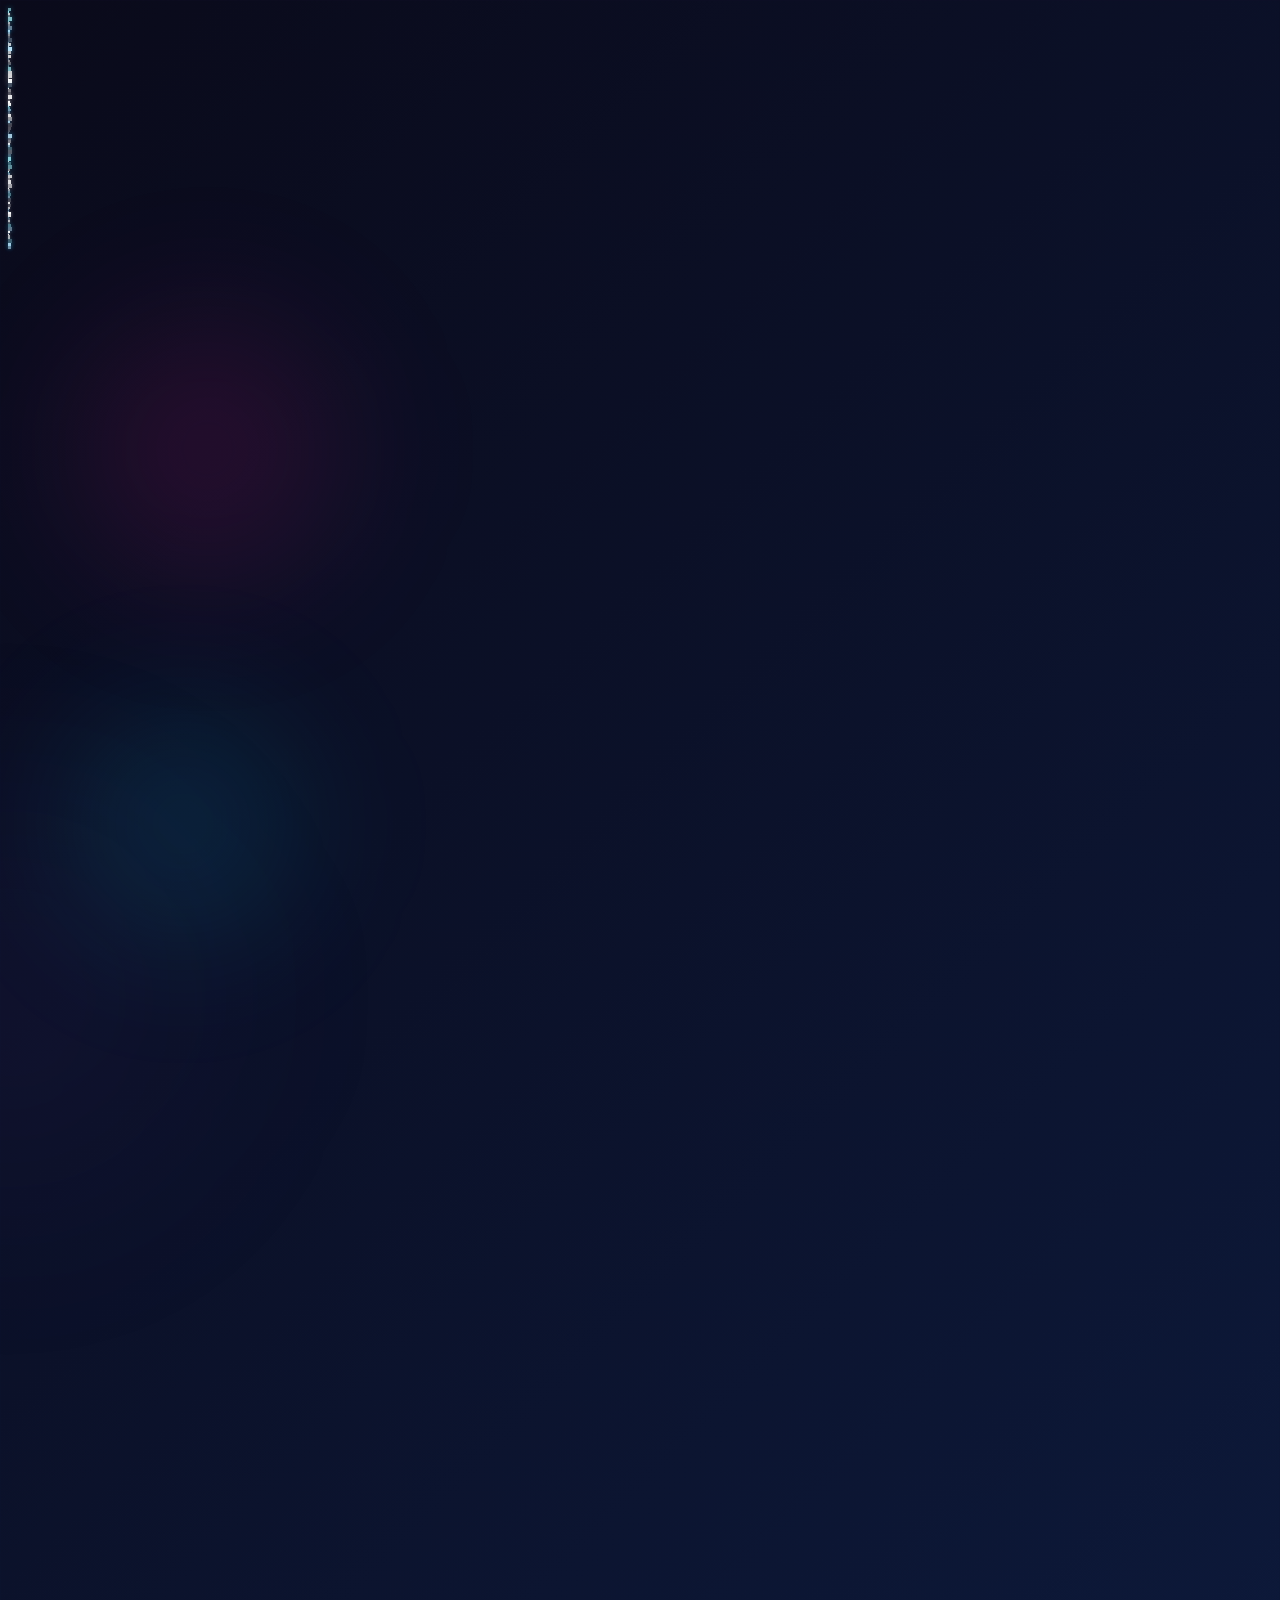
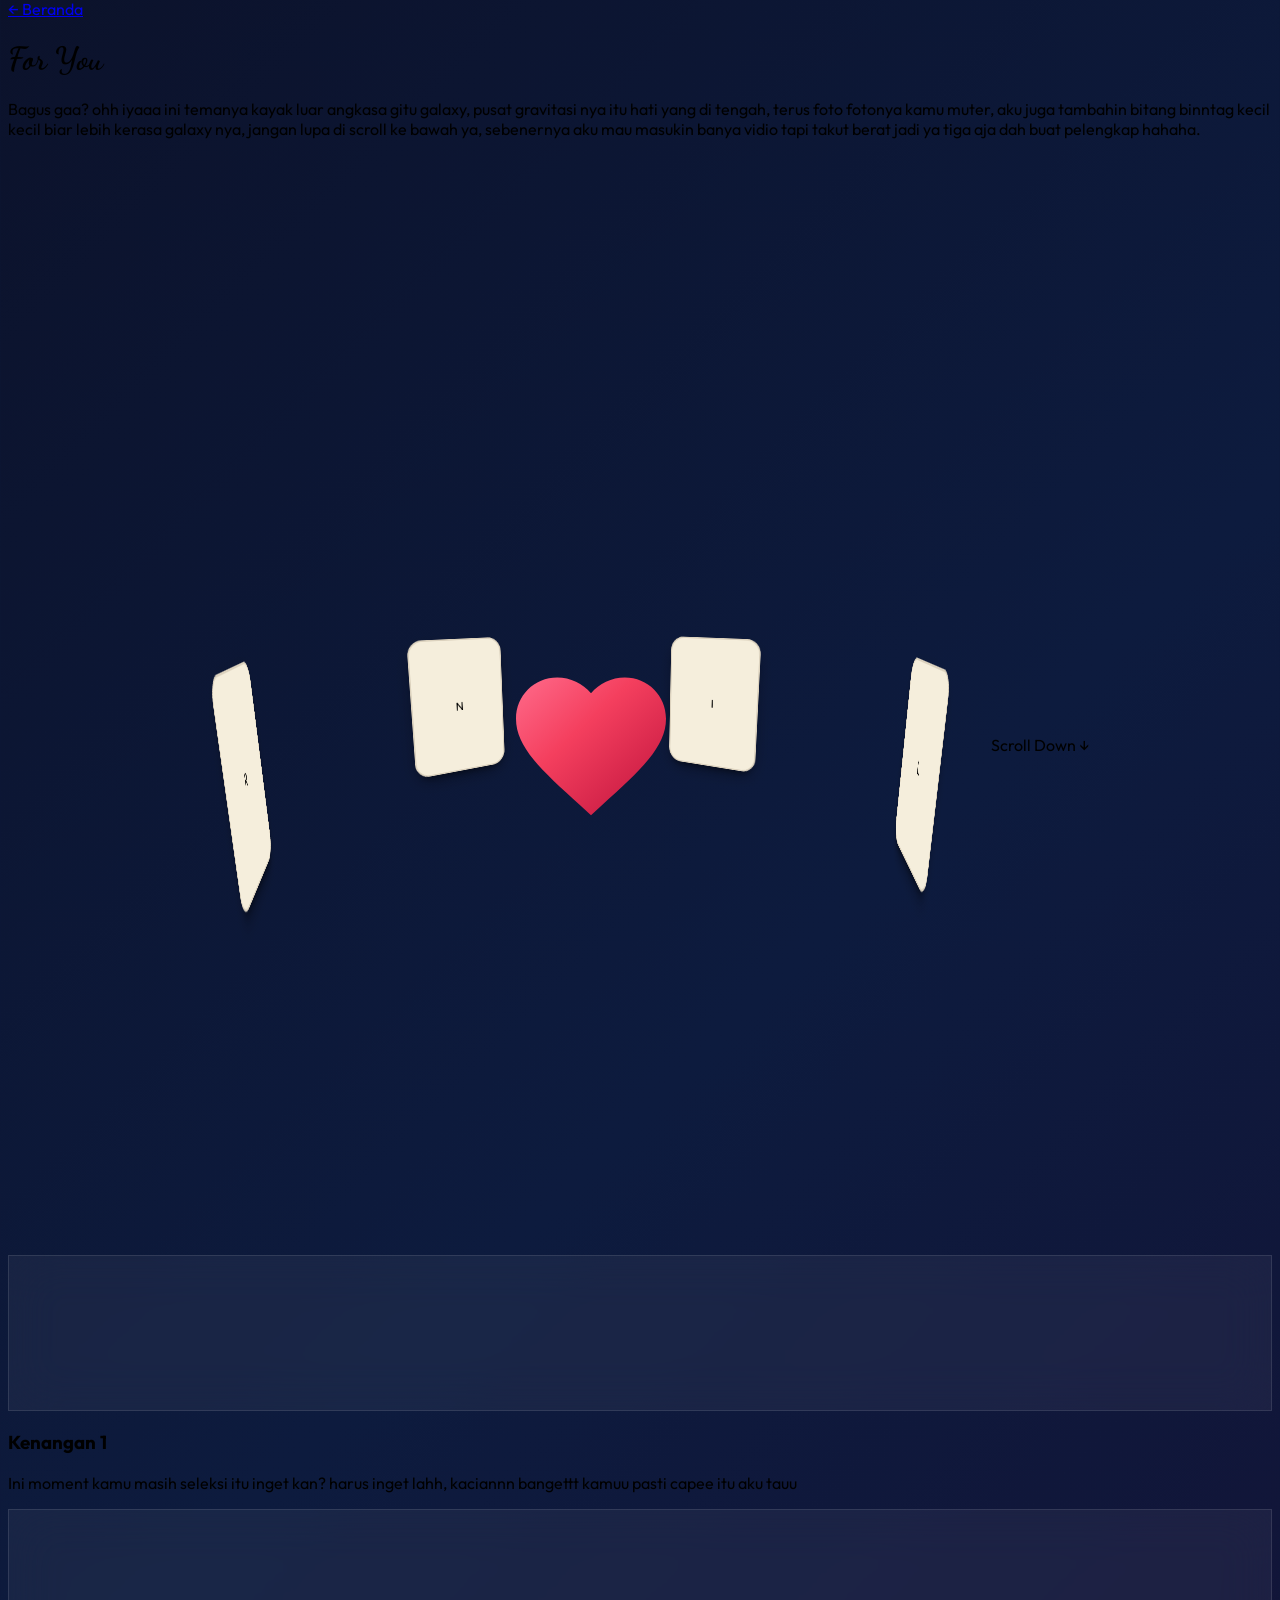
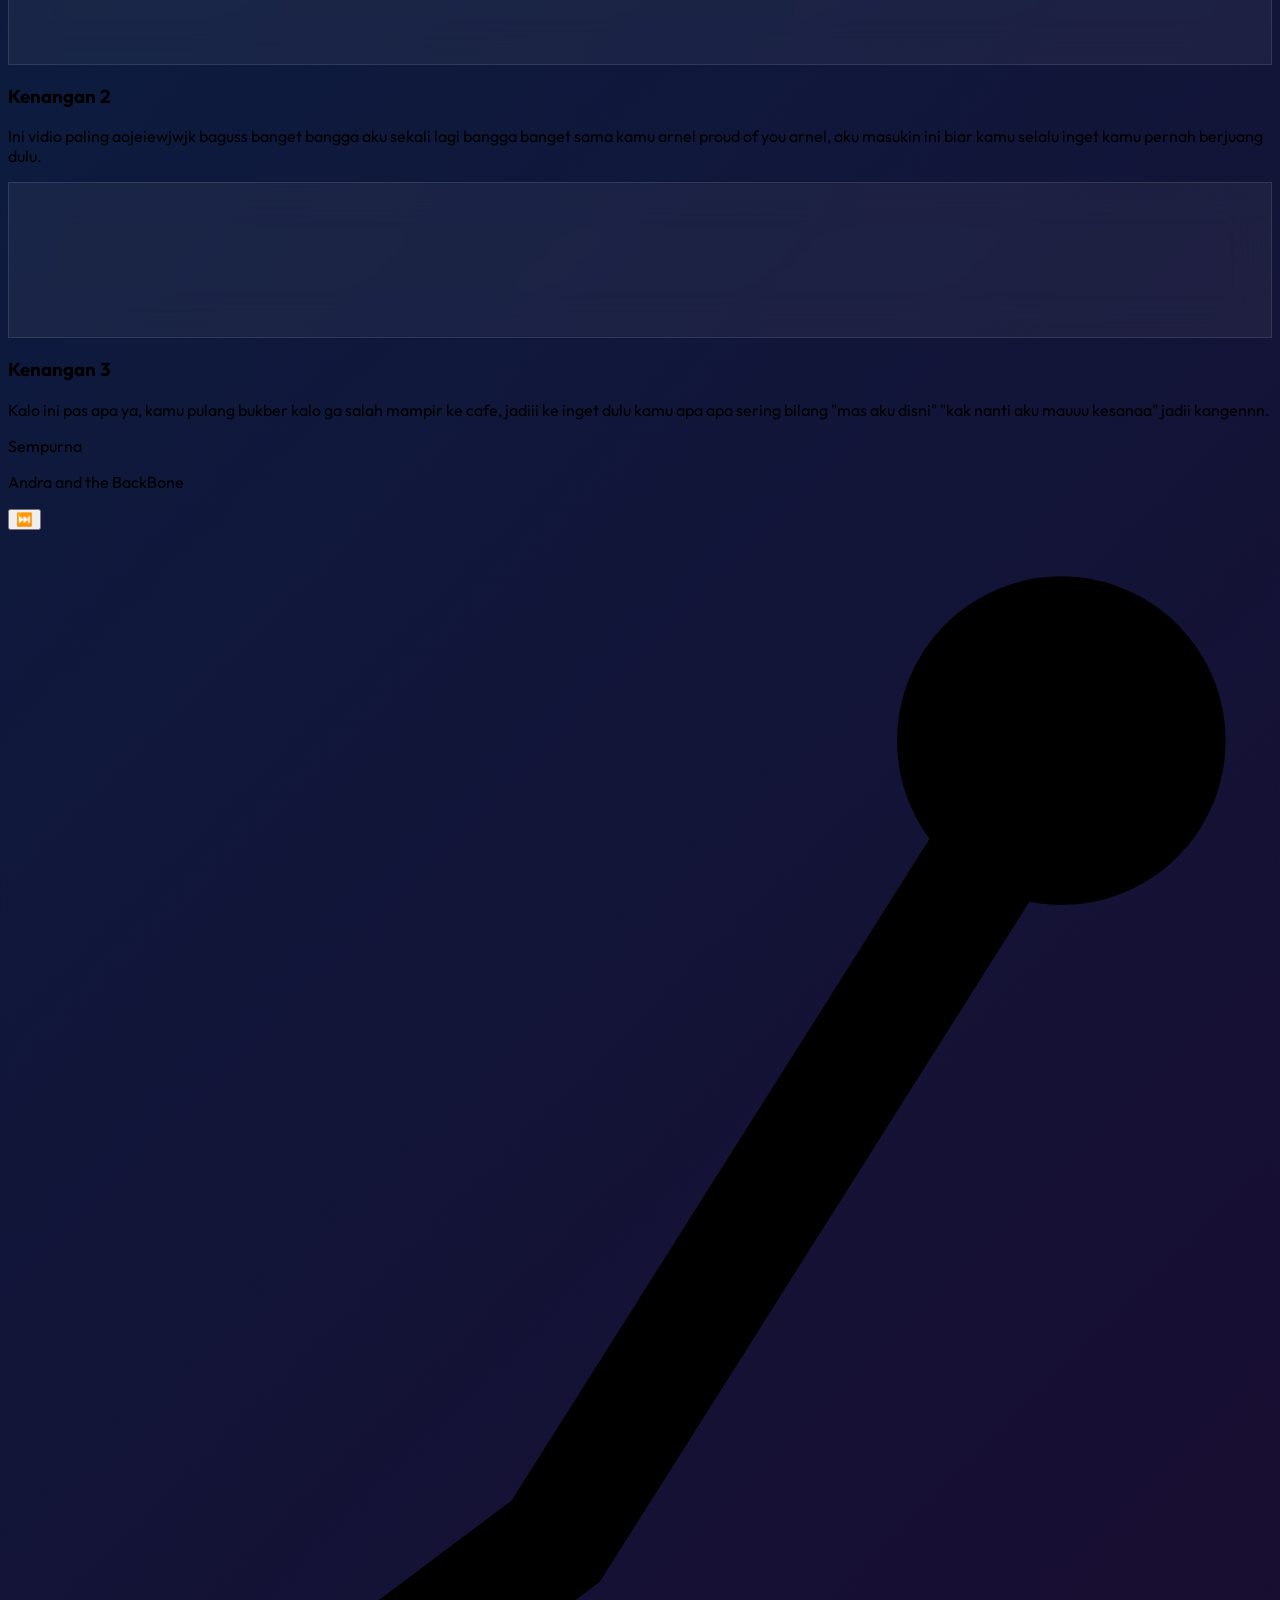
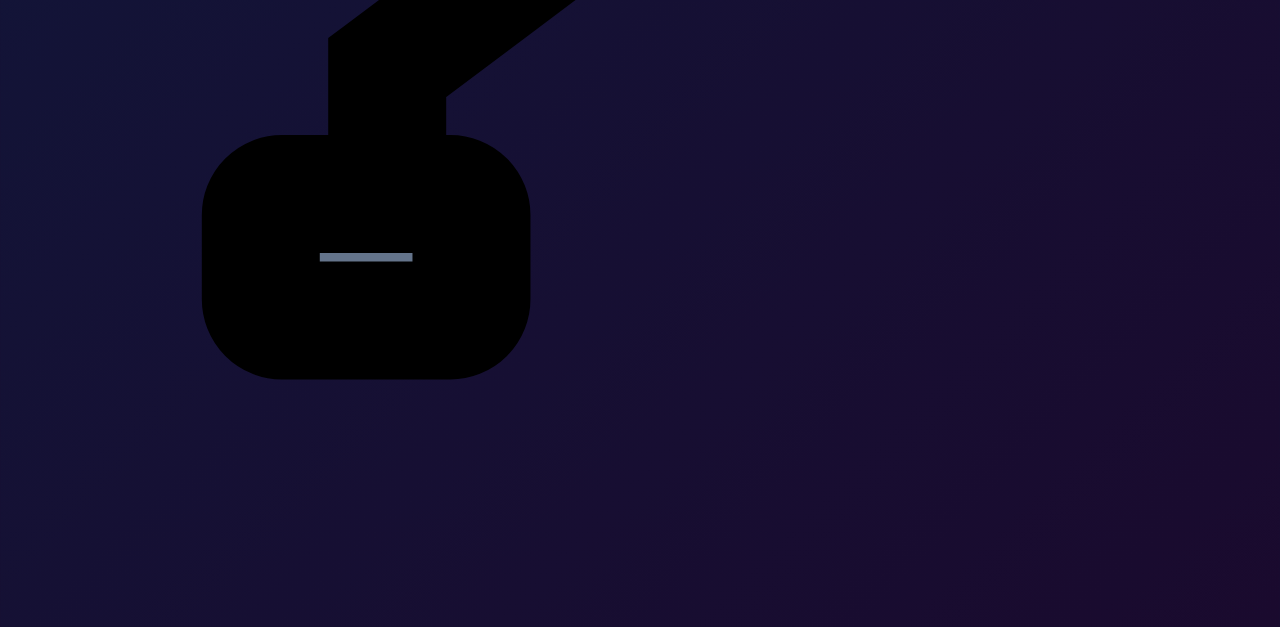
==== cerita.html @ 3dda1c99 "initial commit bersih untuk akun bisnis" ====
<!DOCTYPE html>
<html lang="id">
<head>
    <meta charset="UTF-8">
    <meta name="viewport" content="width=device-width, initial-scale=1.0, viewport-fit=cover">
    <title>Cerita Kita — Lovee</title>
    <!-- Tailwind via CDN -->
    <script src="https://cdn.tailwindcss.com"></script>
    <link rel="stylesheet" href="assets/css/style.css">
    <!-- Google Fonts -->
    <link rel="preconnect" href="https://fonts.googleapis.com">
    <link rel="preconnect" href="https://fonts.gstatic.com" crossorigin>
    <link href="https://fonts.googleapis.com/css2?family=Outfit:wght@300;600;900&family=Playfair+Display:ital,wght@0,900;1,700&family=Dancing+Script:wght@700&display=swap" rel="stylesheet">
    
    <style>
        * {
            outline: none !important;
            -webkit-tap-highlight-color: transparent !important;
        }

        body {
            font-family: 'Outfit', sans-serif;
            background: linear-gradient(135deg, #0a0a1a 0%, #0d1b3e 50%, #1a0a2e 100%);
            background-attachment: fixed;
            min-height: 100vh;
            overflow-x: hidden;
        }

        .scene {
            width: 100%;
            min-height: 100vh;
            display: flex;
            align-items: center;
            justify-content: center;
            perspective: 1200px;
            padding-top: 140px;
            padding-bottom: 60px;
        }

        .orbit-container {
            position: relative;
            width: 800px; /* Increased for larger orbit */
            height: 800px; /* Increased for larger orbit */
            transform-style: preserve-3d;
            display: flex;
            align-items: center;
            justify-content: center;
            perspective: 1200px;
        }

        /* Spinning 3D Orbit Ring */
        .orbit-ring {
            position: absolute;
            width: 100%;
            height: 100%;
            transform-style: preserve-3d;
            transform: rotateX(-12deg) rotateY(0deg);
        }

        /* Lightbox Styles */
        #lightbox {
            position: fixed;
            inset: 0;
            z-index: 100;
            background: rgba(2, 6, 23, 0.95);
            backdrop-filter: blur(10px);
            display: flex;
            align-items: center;
            justify-content: center;
            opacity: 0;
            pointer-events: none;
            transition: opacity 0.3s ease;
        }
        #lightbox.active {
            opacity: 1;
            pointer-events: auto;
        }
        #lightbox img {
            max-width: 90%;
            max-height: 90%;
            border-radius: 1rem;
            box-shadow: 0 25px 50px -12px rgba(0, 0, 0, 0.5);
            transform: scale(0.9);
            transition: transform 0.3s ease;
        }
        #lightbox.active img {
            transform: scale(1);
        }
        .close-btn {
            position: absolute;
            top: 1.5rem;
            right: 1.5rem;
            color: white;
            font-size: 2rem;
            cursor: pointer;
            z-index: 101;
            width: 40px;
            height: 40px;
            display: flex;
            align-items: center;
            justify-content: center;
            background: rgba(255,255,255,0.1);
            border-radius: 50%;
        }

        /* Individual orbiting items */
        .orbit-item {
            position: absolute;
            width: 130px;
            height: 180px;
            transform-style: preserve-3d;
            left: calc(50% - 65px);
            top: calc(50% - 90px);
        }

        /* 3D Double-Sided Card Container */
        .card-3d {
            width: 100%;
            height: 100%;
            position: relative;
            transform-style: preserve-3d;
        }

        /* Card Face Styles */
        .card-face {
            position: absolute;
            width: 100%;
            height: 100%;
            backface-visibility: hidden;
            border-radius: 1.25rem;
            display: flex;
            flex-direction: column;
            justify-content: space-between;
        }

        /* Sisi Depan: Polaroid Photo Frame (Faces Outward) */
        .card-front {
            background: #fbfbf9;
            border: 1px solid #e5e5df;
            padding: 0.5rem;
            padding-bottom: 1.25rem;
            box-shadow: 0 10px 25px -5px rgba(0,0,0,0.4), 0 8px 10px -6px rgba(0,0,0,0.4);
            transform: rotateY(0deg);
        }

        /* Sisi Belakang: Vintage Alphabet Block (Faces Inward) */
        .card-back {
            background: #f5eedc;
            border: 2px solid #dcd2be;
            box-shadow: 0 10px 25px -5px rgba(0,0,0,0.4), 0 8px 10px -6px rgba(0,0,0,0.4);
            transform: rotateY(180deg);
            display: flex;
            align-items: center;
            justify-content: center;
        }

        /* 3D Orbit Positions (Radius is 290px on desktop, 165px on mobile) */
        @media (min-width: 768px) {
            .item-1 { transform: rotateY(0deg) translateZ(300px); }
            .item-2 { transform: rotateY(288deg) translateZ(300px); }
            .item-3 { transform: rotateY(216deg) translateZ(300px); }
            .item-4 { transform: rotateY(144deg) translateZ(300px); }
            .item-5 { transform: rotateY(72deg) translateZ(300px); }
        }
        @media (max-width: 767px) {
            .orbit-container {
                width: 500px; /* Adjusted for mobile */
                height: 500px; /* Adjusted for mobile */
            }
            .orbit-item {
                width: 100px;
                height: 140px;
                left: calc(50% - 50px);
                top: calc(50% - 70px);
            }
            .item-1 { transform: rotateY(0deg) translateZ(275px); } /* Increased */
            .item-2 { transform: rotateY(288deg) translateZ(210px); } /* Increased */
            .item-3 { transform: rotateY(216deg) translateZ(210px); } /* Increased */
            .item-4 { transform: rotateY(144deg) translateZ(210px); } /* Increased */
            .item-5 { transform: rotateY(72deg) translateZ(210px); } /* Increased */
        }

        /* Keyframes spinParent removed in favor of JS rotation */

        /* Central Beating Heart with 3D shadow and scale pulse */
        .central-heart {
            position: absolute;
            z-index: 10;
            width: 180px;
            height: 180px;
            display: flex;
            align-items: center;
            justify-content: center;
            transform-style: preserve-3d;
            animation: pulse3D 2.2s ease-in-out infinite;
        }

        @media (max-width: 767px) {
            .central-heart {
                width: 120px;
                height: 120px;
            }
        }

        @keyframes pulse3D {
            0%, 100% { transform: scale(1) translateZ(10px); filter: drop-shadow(0 0 25px rgba(244,63,94,0.6)); -webkit-filter: drop-shadow(0 0 25px rgba(244,63,94,0.6)); }
            50% { transform: scale(1.1) translateZ(35px); filter: drop-shadow(0 0 45px rgba(244,63,94,0.9)); -webkit-filter: drop-shadow(0 0 45px rgba(244,63,94,0.9)); }
        }
    </style>
</head>
<body class="select-none overflow-x-hidden" style="background: linear-gradient(135deg, #0a0a1a 0%, #0d1b3e 50%, #1a0a2e 100%);">
    
    <!-- Stars Background Effect -->
    <div class="fixed inset-0 pointer-events-none opacity-50" id="stars-bg"></div>

    <!-- Galaxy Glowing Orbs -->
    <div class="fixed pointer-events-none" style="top:10%; left:5%; width:400px; height:400px; border-radius:50%; background: radial-gradient(circle, rgba(255,20,147,0.15), transparent 70%); filter:blur(60px);"></div>
    <div class="fixed pointer-events-none" style="bottom:15%; right:5%; width:350px; height:350px; border-radius:50%; background: radial-gradient(circle, rgba(0,210,255,0.15), transparent 70%); filter:blur(60px);"></div>
    <div class="fixed pointer-events-none" style="top:50%; left:50%; transform:translate(-50%,-50%); width:600px; height:600px; border-radius:50%; background: radial-gradient(circle, rgba(99,60,180,0.08), transparent 70%); filter:blur(80px);"></div>
    
    <!-- Navigation Back Link -->
    <div class="absolute top-4 left-4 md:top-8 md:left-8 z-30">
        <a href="index.html" class="inline-flex items-center gap-2 px-4 py-2 md:px-5 md:py-2.5 bg-white/5 hover:bg-white/10 border border-white/10 rounded-full text-[10px] md:text-xs font-bold tracking-wider text-white/60 hover:text-white transition-all hover:scale-105 active:scale-95">
            &larr; Beranda
        </a>
    </div>

    <!-- Glowing header titles from reference photo -->
    <div class="absolute top-20 md:top-16 left-0 right-0 text-center z-20 pointer-events-none flex flex-col items-center">
        <h1 class="text-5xl md:text-7xl font-bold text-[#f5ebd6] font-latin drop-shadow-md pb-2">
            For You
        </h1>
        <p class="text-xs md:text-sm text-white/50 mt-3 font-semibold max-w-lg leading-relaxed px-6">
            Bagus gaa? ohh iyaaa ini temanya kayak luar angkasa gitu galaxy, pusat gravitasi nya itu hati yang di tengah, terus foto fotonya kamu muter, aku juga tambahin bitang binntag kecil kecil biar lebih kerasa galaxy nya, jangan lupa di scroll ke bawah ya, sebenernya aku mau masukin banya vidio tapi takut berat jadi ya tiga aja dah buat pelengkap hahaha.
        </p>
    </div>

    <!-- Soft Ambient Lights behind the heart -->
    <div class="absolute top-1/2 left-1/2 -translate-x-1/2 -translate-y-1/2 w-[250px] h-[250px] md:w-[500px] md:h-[500px] bg-rose-500/20 md:bg-rose-500/10 rounded-full blur-[80px] md:blur-[120px] pointer-events-none"></div>

    <!-- 3D Scene Viewport -->
    <div class="scene relative">
        <div class="orbit-container">
            
            <!-- Central Beating 3D Heart -->
            <div class="central-heart relative">
                <!-- Reliable Glow Element for Mobile -->
                <div class="absolute inset-0 bg-rose-500 rounded-full blur-[30px] md:blur-[40px] opacity-50 md:opacity-30"></div>
                
                <!-- Glossy pinkish-red 3D heart SVG -->
                <svg class="w-full h-full text-rose-500 relative z-10" viewBox="0 0 24 24" fill="currentColor">
                    <defs>
                        <linearGradient id="heartGrad" x1="0%" y1="0%" x2="100%" y2="100%">
                            <stop offset="0%" stop-color="#ff6b8b" />
                            <stop offset="40%" stop-color="#f43f5e" />
                            <stop offset="100%" stop-color="#be123c" />
                        </linearGradient>
                    </defs>
                    <path d="M12 21.35l-1.45-1.32C5.4 15.36 2 12.28 2 8.5 2 5.42 4.42 3 7.5 3c1.74 0 3.41.81 4.5 2.09C13.09 3.81 14.76 3 16.5 3 19.58 3 22 5.42 22 8.5c0 3.78-3.4 6.86-8.55 11.54L12 21.35z" fill="url(#heartGrad)" />
                </svg>
            </div>

            <!-- Tilted 3D Orbiting Ring -->
            <div class="orbit-ring">
                
                <!-- Item 1: Letter A (Back) / Polaroid 1 (Front) -->
                <div class="orbit-item item-1">
                    <div class="card-3d">
                        <!-- Front Face: Polaroid Photo Placeholder -->
                        <div class="card-face card-front">
                            <div class="w-full aspect-square bg-[#0d1527] rounded-lg flex flex-col items-center justify-center relative overflow-hidden">
                                <img src="assets/images/arnil3.png" alt="Arnil 3" class="w-full h-full object-cover rounded" />
                            </div>
                            <span class="text-[9px] text-center font-bold text-gray-400 font-serif italic mt-1.5 block">Our Story 🌸</span>
                        </div>
                        <!-- Back Face: Vintage Block "A" -->
                        <div class="card-face card-back">
                            <span class="text-4xl md:text-5xl font-black text-[#56493b] font-serif tracking-tighter">A</span>
                        </div>
                    </div>
                </div>

                <!-- Item 2: Letter R (Back) / Polaroid 2 (Front) -->
                <div class="orbit-item item-2">
                    <div class="card-3d">
                        <!-- Front Face: Polaroid Photo Placeholder -->
                        <div class="card-face card-front">
                            <div class="w-full aspect-square bg-[#0d1527] rounded-lg flex flex-col items-center justify-center relative overflow-hidden">
                                <img src="assets/images/arnil4.png" alt="Arnil 4" class="w-full h-full object-cover rounded" />
                            </div>
                            <span class="text-[9px] text-center font-bold text-gray-400 font-serif italic mt-1.5 block">Together ✨</span>
                        </div>
                        <!-- Back Face: Vintage Block "R" -->
                        <div class="card-face card-back">
                            <span class="text-4xl md:text-5xl font-black text-[#56493b] font-serif tracking-tighter">R</span>
                        </div>
                    </div>
                </div>

                <!-- Item 3: Letter N (Back) / Polaroid 3 (Front) -->
                <div class="orbit-item item-3">
                    <div class="card-3d">
                        <!-- Front Face: Polaroid Photo Placeholder -->
                        <div class="card-face card-front">
                            <div class="w-full aspect-square bg-[#0d1527] rounded-lg flex flex-col items-center justify-center relative overflow-hidden">
                                <img src="assets/images/arnil5.png" alt="Arnil 5" class="w-full h-full object-cover rounded" />
                            </div>
                            <span class="text-[9px] text-center font-bold text-gray-400 font-serif italic mt-1.5 block">Deep Love 💖</span>
                        </div>
                        <!-- Back Face: Vintage Block "N" -->
                        <div class="card-face card-back">
                            <span class="text-4xl md:text-5xl font-black text-[#56493b] font-serif tracking-tighter">N</span>
                        </div>
                    </div>
                </div>

                <!-- Item 4: Letter I (Back) / Polaroid 4 (Front) -->
                <div class="orbit-item item-4">
                    <div class="card-3d">
                        <!-- Front Face: Polaroid Photo Placeholder -->
                        <div class="card-face card-front">
                            <div class="w-full aspect-square bg-[#0d1527] rounded-lg flex flex-col items-center justify-center relative overflow-hidden">
                                <img src="assets/images/arnil6.png" alt="Arnil 6" class="w-full h-full object-cover rounded" />
                            </div>
                            <span class="text-[9px] text-center font-bold text-gray-400 font-serif italic mt-1.5 block">Forever 🌟</span>
                        </div>
                        <!-- Back Face: Vintage Block "I" -->
                        <div class="card-face card-back">
                            <span class="text-4xl md:text-5xl font-black text-[#56493b] font-serif tracking-tighter">I</span>
                        </div>
                    </div>
                </div>

                <!-- Item 5: Letter L (Back) / Polaroid 5 (Front) -->
                <div class="orbit-item item-5">
                    <div class="card-3d">
                        <!-- Front Face: Polaroid Photo Placeholder -->
                        <div class="card-face card-front">
                            <div class="w-full aspect-square bg-[#0d1527] rounded-lg flex flex-col items-center justify-center relative overflow-hidden">
                                <img src="assets/images/arnil7.png" alt="Arnil 7" class="w-full h-full object-cover rounded" />
                            </div>
                            <span class="text-[9px] text-center font-bold text-gray-400 font-serif italic mt-1.5 block">Always 🍃</span>
                        </div>
                        <!-- Back Face: Vintage Block "L" -->
                        <div class="card-face card-back">
                            <span class="text-4xl md:text-5xl font-black text-[#56493b] font-serif tracking-tighter">L</span>
                        </div>
                    </div>
                </div>


        </div> <!-- End of .orbit-ring -->
        </div> <!-- End of .orbit-container -->
        
        <!-- Scroll Indicator -->
        <div class="absolute bottom-10 left-1/2 -translate-x-1/2 animate-bounce opacity-30 text-xs uppercase tracking-widest text-white z-20 pointer-events-none">
            Scroll Down &darr;
        </div>
    </div> <!-- End of .scene relative -->

    <!-- New Section with 3 Boxes -->
    <section class="relative min-h-screen py-24 flex flex-col items-center justify-center px-6 md:px-8 z-10">
        <div class="max-w-6xl w-full grid grid-cols-1 md:grid-cols-3 gap-12 md:gap-8">
            
            <!-- Box 1 -->
            <div class="flex flex-col items-center text-center w-full">
                <!-- Video Container -->
                <div class="w-full aspect-[3/4] rounded-[2rem] overflow-hidden glass-card mb-6 relative shadow-lg transition-shadow duration-500 hover:shadow-rose-500/20">
                    <iframe class="absolute inset-0 w-full h-full object-cover" src="https://drive.google.com/file/d/1jZQT0AYdh7lU9ozgu_aKDdGigRUgI7Mz/preview" style="border: none;" allow="autoplay"></iframe>
                </div>
                <!-- Text Outside Below -->
                <h3 class="text-2xl font-bold text-white mb-2">Kenangan 1</h3>
                <p class="text-gray-400 text-sm leading-relaxed px-4">Ini moment kamu masih seleksi itu inget kan? harus inget lahh, kaciannn bangettt kamuu pasti capee itu aku tauu </p>
            </div>

            <!-- Box 2 -->
            <div class="flex flex-col items-center text-center w-full">
                <!-- Video Container -->
                <div class="w-full aspect-[3/4] rounded-[2rem] overflow-hidden glass-card mb-6 relative shadow-lg transition-shadow duration-500 hover:shadow-rose-500/20">
                    <iframe class="absolute inset-0 w-full h-full object-cover" src="https://drive.google.com/file/d/1fPeRGubTGviwebpLtwIb-qA5_OhUwRCU/preview" style="border: none;" allow="autoplay"></iframe>
                </div>
                <!-- Text Outside Below -->
                <h3 class="text-2xl font-bold text-white mb-2">Kenangan 2</h3>
                <p class="text-gray-400 text-sm leading-relaxed px-4">Ini vidio paling aojeiewjwjk baguss banget bangga aku sekali lagi bangga banget sama kamu arnel proud of you arnel, aku masukin ini biar kamu selalu inget kamu pernah berjuang dulu.</p>
            </div>

            <!-- Box 3 -->
            <div class="flex flex-col items-center text-center w-full">
                <!-- Video Container -->
                <div class="w-full aspect-[3/4] rounded-[2rem] overflow-hidden glass-card mb-6 relative shadow-lg transition-shadow duration-500 hover:shadow-rose-500/20">
                    <iframe class="absolute inset-0 w-full h-full object-cover" src="https://drive.google.com/file/d/1DhzeoVdkC3Hdoj3p6n5ZUlRYSu2v1CRk/preview" style="border: none;" allow="autoplay"></iframe>
                </div>
                <!-- Text Outside Below -->
                <h3 class="text-2xl font-bold text-white mb-2">Kenangan 3</h3>
                <p class="text-gray-400 text-sm leading-relaxed px-4">Kalo ini pas apa ya, kamu pulang bukber kalo ga salah mampir ke cafe, jadiii ke inget dulu kamu apa apa sering bilang "mas aku disni" "kak nanti aku mauuu kesanaa" jadii kangennn.</p>
            </div>

        </div>
    </section>

    <!-- Lightbox Modal -->
    <div id="lightbox" onclick="closeLightbox(event)">
        <div class="close-btn" onclick="closeLightbox(event)">&times;</div>
        <img id="lightbox-img" src="" alt="Detail Foto" onclick="event.stopPropagation()">
    </div>

    <!-- Star Initialization & Interactions script -->
    <script>
        // Lightbox Functions
        function openLightbox(src) {
            const lightbox = document.getElementById('lightbox');
            const img = document.getElementById('lightbox-img');
            img.src = src;
            lightbox.classList.add('active');
        }

        function closeLightbox(e) {
            if(e) e.stopPropagation();
            document.getElementById('lightbox').classList.remove('active');
        }

        // 3D Rotation Interaction (Scroll & Swipe)
        let currentAngle = 0;
        let baseSpeed = 0.1; // Kecepatan otomatis
        let velocity = 0;    // Tambahan kecepatan dari scroll/swipe
        const orbitRing = document.querySelector('.orbit-ring');

        function animateOrbit() {
            // Putar otomatis + velocity dari user
            currentAngle += baseSpeed + velocity;
            
            // Terapkan ke elemen
            if(orbitRing) {
                orbitRing.style.transform = `rotateX(-12deg) rotateY(${currentAngle}deg)`;
            }
            
            // Perlambat velocity (friction) agar kembali ke kecepatan normal
            velocity *= 0.92;
            
            requestAnimationFrame(animateOrbit);
        }
        
        // Memulai animasi frame
        animateOrbit();

        // Deteksi Scroll Mouse
        window.addEventListener('wheel', (e) => {
            // Hanya mendeteksi scroll ke kiri/kanan (contoh: pakai touchpad)
            if (Math.abs(e.deltaX) > 0) {
                velocity -= e.deltaX * 0.05;
            }
        });

        // Deteksi Swipe (Touch) di HP
        let touchStartX = 0;
        let touchStartY = 0;
        let touchLastX = 0;
        let isHorizontalSwipe = false;

        window.addEventListener('touchstart', (e) => {
            touchStartX = e.touches[0].clientX;
            touchStartY = e.touches[0].clientY;
            touchLastX = touchStartX;
            isHorizontalSwipe = false;
        }, {passive: true});

        window.addEventListener('touchmove', (e) => {
            const currentX = e.touches[0].clientX;
            const currentY = e.touches[0].clientY;
            const deltaX = currentX - touchLastX;
            const totalDeltaX = Math.abs(currentX - touchStartX);
            const totalDeltaY = Math.abs(currentY - touchStartY);
            
            // Jika geseran lebih dominan atas/bawah (vertikal), biarkan halaman ter-scroll dan jangan putar objek 3D
            if (totalDeltaY > totalDeltaX && !isHorizontalSwipe) {
                return;
            }
            
            isHorizontalSwipe = true;
            // Geser ke kanan (deltaX positif) memutar
            velocity += deltaX * 0.15;
            
            touchLastX = currentX;
        }, {passive: true});

        document.addEventListener('DOMContentLoaded', () => {
            // Setup Lightbox Event Listeners on cards
            const cards = document.querySelectorAll('.card-front');
            cards.forEach(card => {
                card.style.cursor = 'pointer';
                card.addEventListener('click', () => {
                    const img = card.querySelector('img');
                    if (img) openLightbox(img.src);
                });
            });

            const starsBg = document.getElementById('stars-bg');
            if (starsBg) {
                const starCount = window.innerWidth < 768 ? 70 : 100;
                const fragment = document.createDocumentFragment();
                for (let i = 0; i < starCount; i++) {
                    const star = document.createElement('div');
                    const isTwinkle = Math.random() > 0.6;
                    const colorRand = Math.random();
                    let color = '#ffffff';
                    let shadowColor = 'rgba(255, 255, 255, 0.5)';
                    if (colorRand > 0.85) {
                        color = '#bae6fd';
                        shadowColor = 'rgba(56, 189, 248, 0.8)';
                    } else if (colorRand > 0.7) {
                        color = '#a5f3fc';
                        shadowColor = 'rgba(34, 211, 238, 0.8)';
                    }
                    star.className = `absolute rounded-full star-dot${isTwinkle ? ' animate-twinkle' : ''}`;
                    const size = Math.random() * 3.2 + 0.8;
                    star.style.backgroundColor = color;
                    star.style.width = size + 'px';
                    star.style.height = size + 'px';
                    star.style.left = Math.random() * 100 + '%';
                    star.style.top = Math.random() * 100 + '%';
                    star.style.opacity = String(Math.random() * 0.8 + 0.2);
                    star.style.animationDelay = Math.random() * 5 + 's';
                    if (window.innerWidth >= 768) {
                        star.style.boxShadow = `0 0 ${size * 1.5}px ${shadowColor}`;
                    }
                    fragment.appendChild(star);
                }
                starsBg.appendChild(fragment);
            }
        });
    </script>
    <!-- Global Music Player -->
    <script src="assets/js/music-global.js" defer></script>
</body>
</html>
---- assets/css/style.css ----
/* Main Styles & Animations */
body { font-family: 'Inter', sans-serif; }

.font-latin {
    font-family: 'Dancing Script', cursive;
}

/* Glass cards: blur on desktop only (lighter on mobile GPU) */
.glass-card {
    background: rgba(255, 255, 255, 0.07);
    border: 1px solid rgba(255, 255, 255, 0.1);
}
@media (min-width: 768px) {
    .glass-card {
        background: rgba(255, 255, 255, 0.05);
        -webkit-backdrop-filter: blur(24px);
        backdrop-filter: blur(24px);
    }
}

/* Lazy sections: hint browser to defer paint below the fold (does not hide images) */
.lazy-section {
    content-visibility: auto;
    contain-intrinsic-size: auto 100vh;
}

/* Pause infinite animations when section is off-screen */
.animations-paused .animate-heartbeat,
.animations-paused .animate-swing,
.animations-paused .animate-twinkle,
.animations-paused .glow-frame,
.animations-paused .animate-pulse,
.animations-paused .animate-bounce {
    animation-play-state: paused !important;
}

@media (prefers-reduced-motion: reduce) {
    .animate-heartbeat,
    .animate-swing,
    .animate-twinkle,
    .animate-float,
    .glow-frame,
    .animate-bounce,
    .animate-pulse {
        animation: none !important;
    }
    #stars-bg {
        opacity: 0.15 !important;
    }
}

@keyframes float {
    0% { transform: translateY(0) rotate(0deg); opacity: 0.8; }
    50% { transform: translateY(-20px) rotate(10deg); opacity: 1; }
    100% { transform: translateY(0) rotate(0deg); opacity: 0.8; }
}

@keyframes heartbeat {
    0% { transform: scale(1); }
    15% { transform: scale(1.1); }
    30% { transform: scale(1); }
    45% { transform: scale(1.15); }
    60% { transform: scale(1); }
}

@keyframes gradient {
    0% { background-position: 0% 50%; }
    50% { background-position: 100% 50%; }
    100% { background-position: 0% 50%; }
}

@keyframes fadeIn {
    from { opacity: 0; transform: translateY(30px); }
    to { opacity: 1; transform: translateY(0); }
}

@keyframes twinkle {
    0%, 100% { 
        opacity: 0.4; 
        transform: scale(1); 
        box-shadow: 0 0 2px rgba(255, 255, 255, 0.5);
    }
    50% { 
        opacity: 1; 
        transform: scale(1.4); 
        box-shadow: 0 0 8px rgba(255, 255, 255, 1), 
                    0 0 16px rgba(56, 189, 248, 0.8), 
                    0 0 24px rgba(56, 189, 248, 0.4);
    }
}

.animate-float { animation: float 6s ease-in-out infinite; }
.animate-heartbeat { animation: heartbeat 1.5s ease-in-out infinite; }
.animate-gradient { animation: gradient 3s ease infinite; }

@-webkit-keyframes softPulse {
    0%, 100% { -webkit-transform: scale(1) translateZ(0); transform: scale(1) translateZ(0); }
    50% { -webkit-transform: scale(1.03) translateZ(0); transform: scale(1.03) translateZ(0); }
}
@keyframes softPulse {
    0%, 100% { -webkit-transform: scale(1) translateZ(0); transform: scale(1) translateZ(0); }
    50% { -webkit-transform: scale(1.03) translateZ(0); transform: scale(1.03) translateZ(0); }
}
.animate-soft-pulse { 
    -webkit-animation: softPulse 4s ease-in-out infinite;
    animation: softPulse 4s ease-in-out infinite; 
    will-change: transform;
    -webkit-backface-visibility: hidden;
    backface-visibility: hidden;
}

/* Only animate when parent has start-animations class */
.start-animations .animate-fade-in { 
    animation: fadeIn 1.5s cubic-bezier(0.16, 1, 0.3, 1) forwards; 
}

.animate-fade-in { opacity: 0; }
.animate-twinkle { animation: twinkle 3s ease-in-out infinite; }
.delay-1 { animation-delay: 0.2s; }
.delay-2 { animation-delay: 0.6s; }
.delay-3 { animation-delay: 1s; }
.delay-4 { animation-delay: 1.4s; }

/* Secret Page Specifics */
.secret-body { font-family: 'Outfit', sans-serif; }
@keyframes fadeInSecret {
    from { opacity: 0; transform: translateY(20px); }
    to { opacity: 1; transform: translateY(0); }
}
.animate-fade-in-secret { animation: fadeInSecret 1.5s ease-out forwards; }

/* Custom Swing Animation for Memory Photo */
@keyframes swing {
    0% { transform: rotate(-3deg); }
    50% { transform: rotate(3deg); }
    100% { transform: rotate(-3deg); }
}

.animate-swing {
    animation: swing 5s ease-in-out infinite;
    transform-origin: top center;
}

/* Premium Glowing Border Frame */
@keyframes borderGlow {
    0%, 100% {
        box-shadow: 0 0 15px rgba(236, 72, 153, 0.4),
                    0 0 5px rgba(236, 72, 153, 0.2),
                    inset 0 0 10px rgba(236, 72, 153, 0.2);
        border-color: rgba(236, 72, 153, 0.4);
    }
    50% {
        box-shadow: 0 0 25px rgba(236, 72, 153, 0.8),
                    0 0 15px rgba(168, 85, 247, 0.6),
                    inset 0 0 15px rgba(236, 72, 153, 0.4);
        border-color: rgba(236, 72, 153, 0.8);
    }
}

.glow-frame {
    border: 3px solid rgba(236, 72, 153, 0.4);
    animation: borderGlow 4s ease-in-out infinite;
    transition: all 0.5s ease-in-out;
}

.group:hover .glow-frame,
.group:active .glow-frame,
.glow-frame:hover {
    border-color: rgba(236, 72, 153, 1);
    box-shadow: 0 0 35px rgba(236, 72, 153, 1),
                0 0 20px rgba(168, 85, 247, 0.8),
                inset 0 0 20px rgba(236, 72, 153, 0.5);
}

/* Glowing Flow Dash Connector Animation */
@keyframes flowDash {
    to {
        stroke-dashoffset: -20;
    }
}

.animate-flow-dash {
    stroke-dasharray: 6 4;
    animation: flowDash 1.5s linear infinite;
}

/* Floating Vinyl Music Player Styles */
.spinning-vinyl {
    animation: spinVinyl 6s linear infinite;
}
@keyframes spinVinyl {
    from { transform: rotate(0deg); }
    to { transform: rotate(360deg); }
}

#floating-stylus.playing {
    transform: rotate(0deg) !important;
}

#floating-music-widget:hover #music-info-panel,
#floating-music-widget:focus-within #music-info-panel {
    transform: translateX(0);
    opacity: 1;
    pointer-events: auto;
}

/* Mood Letters Capsule Styles */
.envelope-card {
    transition: transform 0.4s cubic-bezier(0.175, 0.885, 0.32, 1.275), box-shadow 0.4s;
    box-shadow: 0 4px 15px rgba(0, 0, 0, 0.05);
}
.envelope-card:hover {
    transform: translateY(-6px) scale(1.02);
    box-shadow: 0 12px 25px rgba(49, 130, 206, 0.15);
}

/* Mood Letters Modals */
.mood-modal {
    position: fixed;
    inset: 0;
    z-index: 150;
    display: flex;
    align-items: center;
    justify-content: center;
    opacity: 0;
    pointer-events: none;
    transition: opacity 0.4s ease;
}
.mood-modal.active {
    opacity: 1;
    pointer-events: auto;
}
.mood-modal-backdrop {
    position: absolute;
    inset: 0;
    background: rgba(10, 10, 26, 0.7);
    backdrop-filter: blur(12px);
    -webkit-backdrop-filter: blur(12px);
}
.mood-modal-content {
    position: relative;
    z-index: 10;
    width: 90%;
    max-width: 460px;
    background-color: #f5f0e8;
    background-image: url('data:image/svg+xml,%3Csvg xmlns=%22http://www.w3.org/2000/svg%22 width=%22400%22 height=%22400%22%3E%3Cfilter id=%22paper%22%3E%3CfeTurbulence type=%22fractalNoise%22 baseFrequency=%220.9%22 numOctaves=%224%22 stitchTiles=%22stitch%22/%3E%3CfeColorMatrix type=%22saturate%22 values=%220%22/%3E%3C/filter%3E%3Crect width=%22400%22 height=%22400%22 filter=%22url(%23paper)%22 opacity=%220.08%22/%3E%3C/svg%3E');
    background-blend-mode: multiply;
    border: 1.5px solid #eedcb5;
    border-radius: 2.5rem;
    box-shadow: 0 25px 50px -12px rgba(0, 0, 0, 0.4);
    transform: scale(0.9);
    transition: transform 0.4s cubic-bezier(0.34, 1.56, 0.64, 1);
    padding: 2.5rem;
    color: #2d2013;
}
.mood-modal.active .mood-modal-content {
    transform: scale(1);
}
.mood-paper-lines {
    position: absolute;
    top: 0;
    bottom: 0;
    left: 10%;
    width: 1px;
    background: rgba(180, 160, 130, 0.2);
}
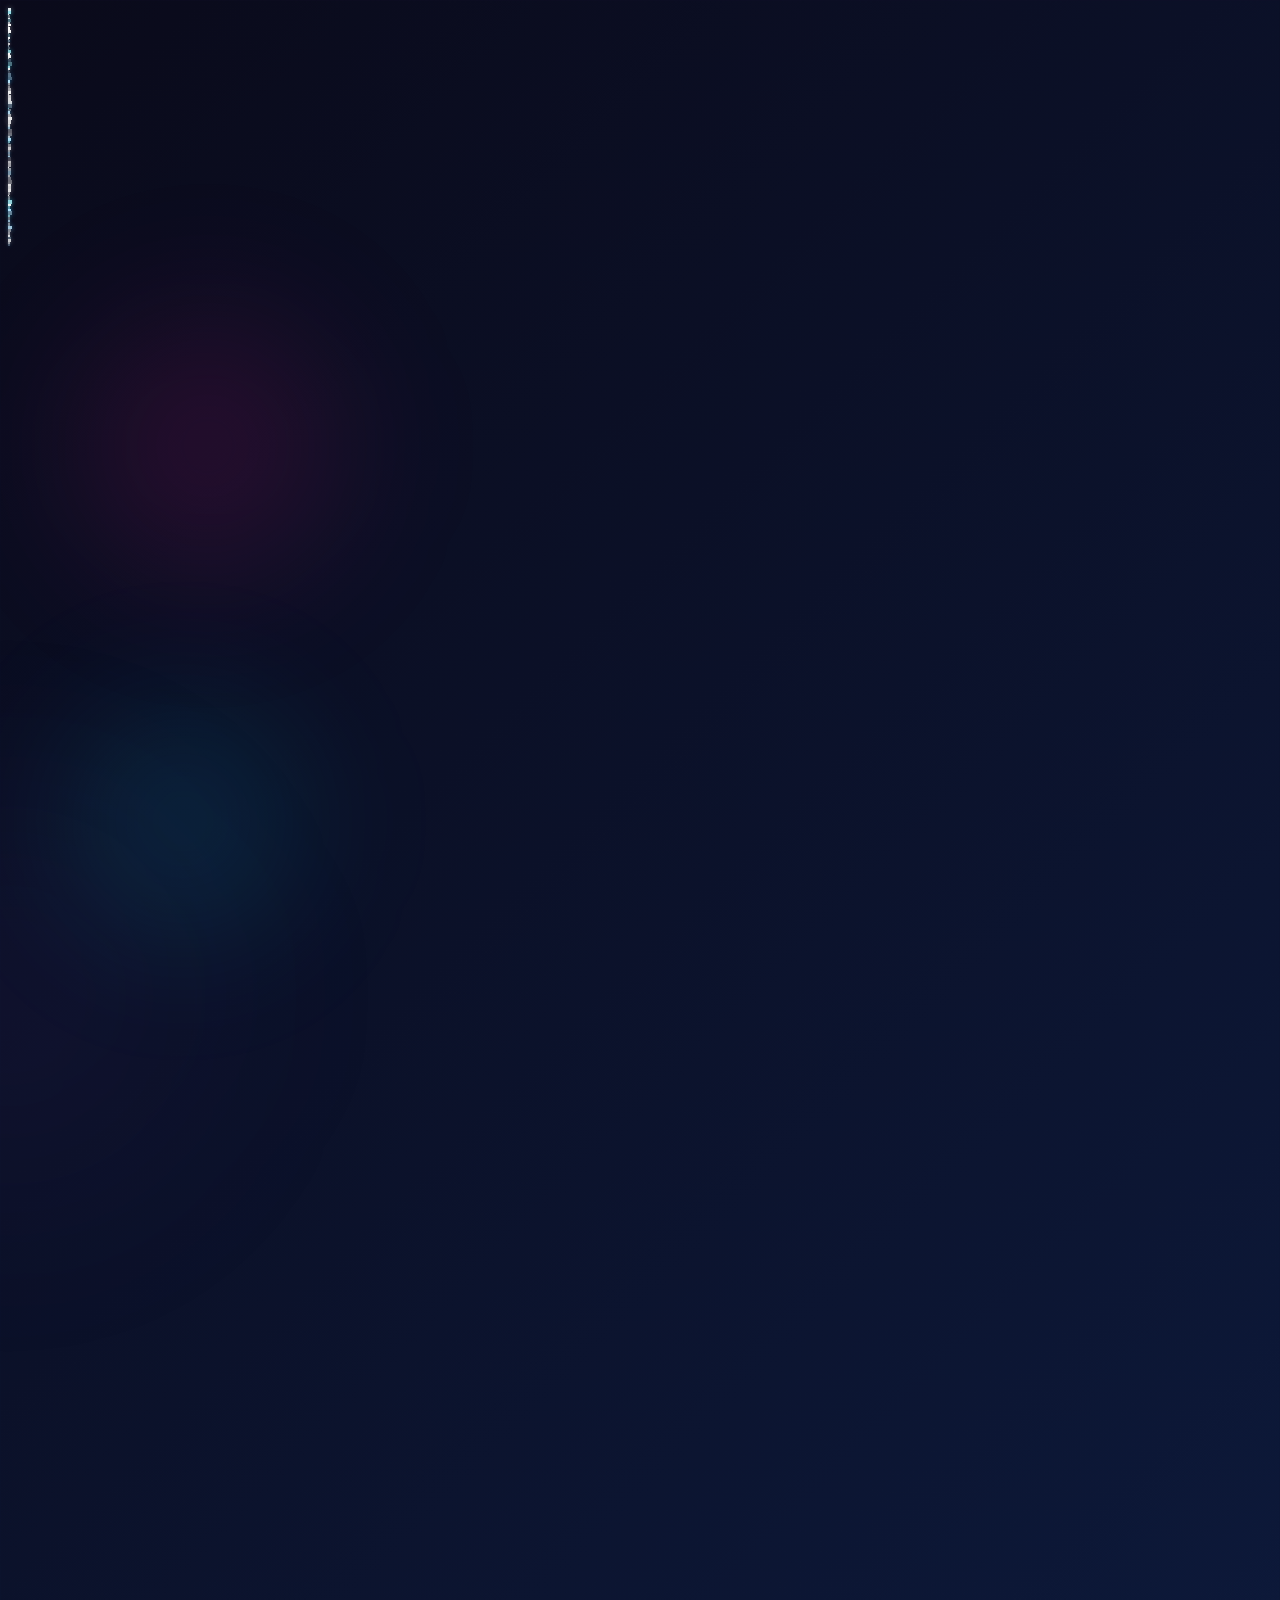
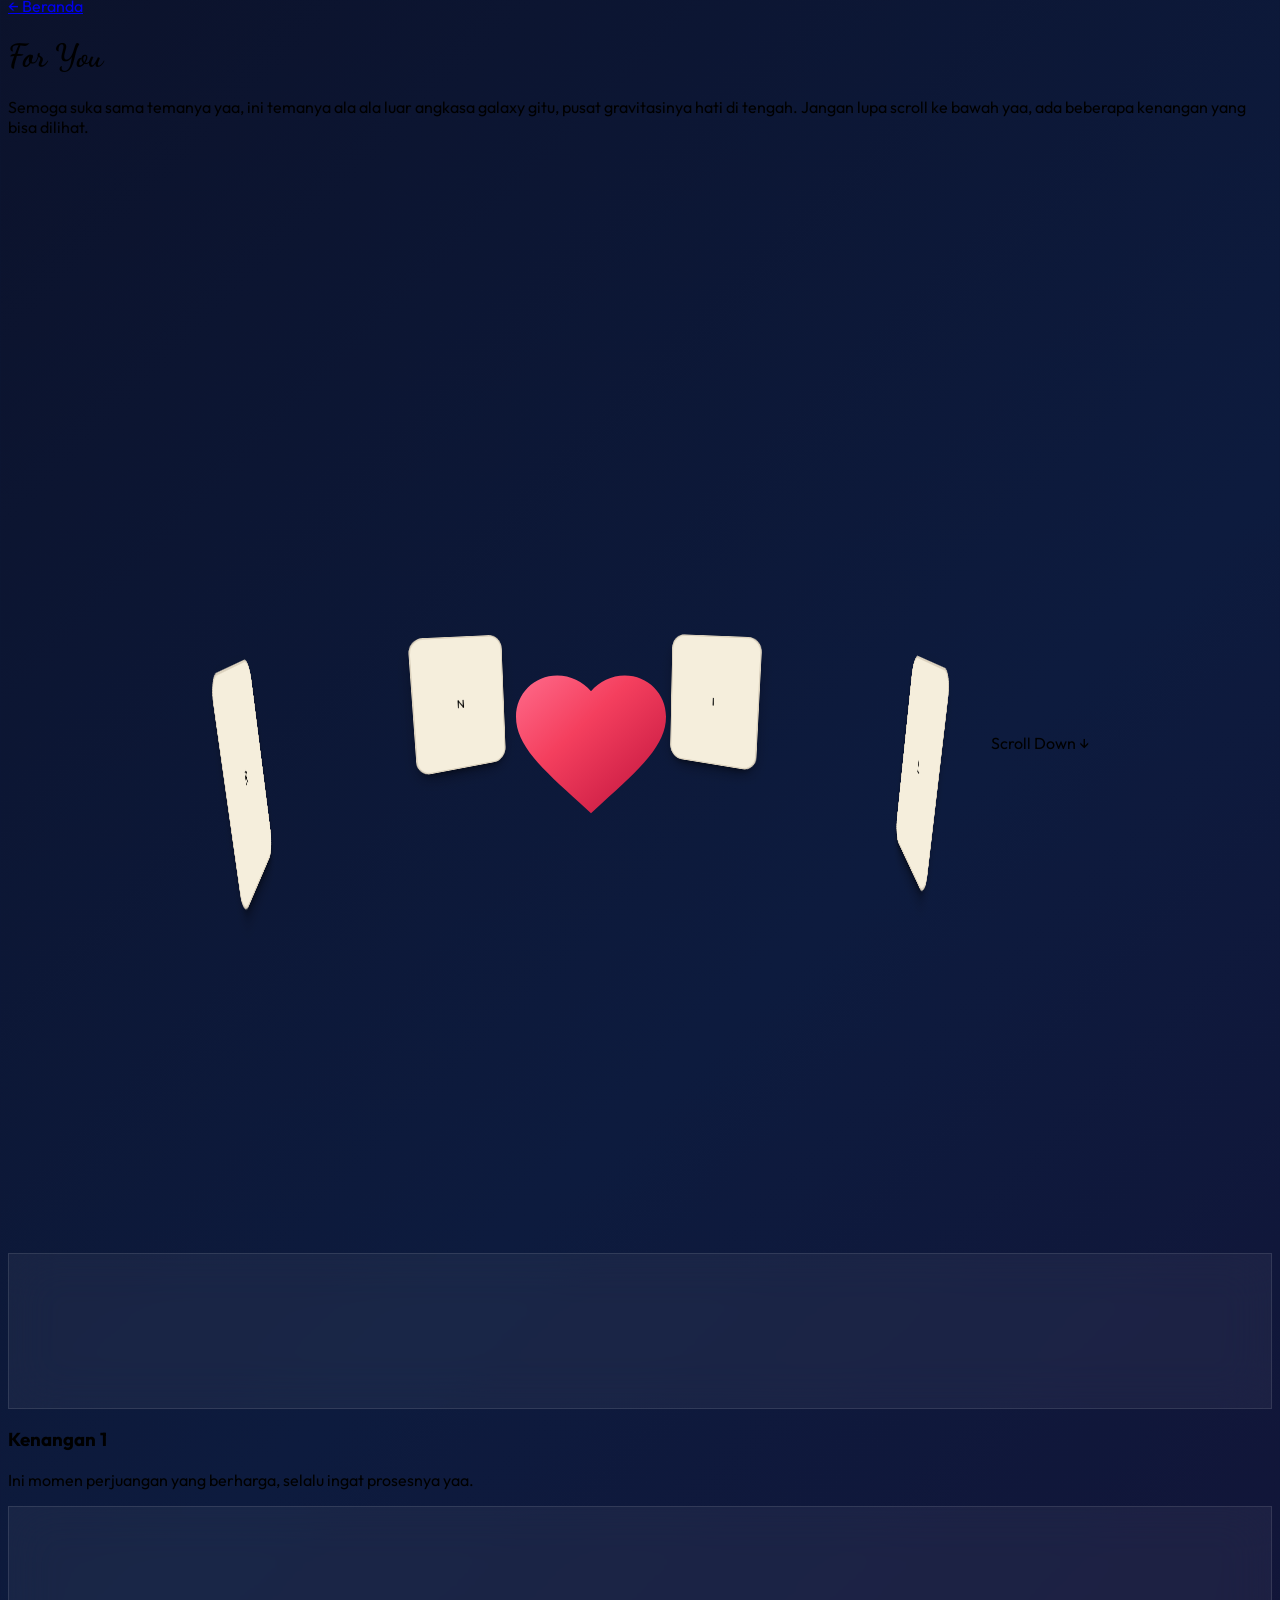
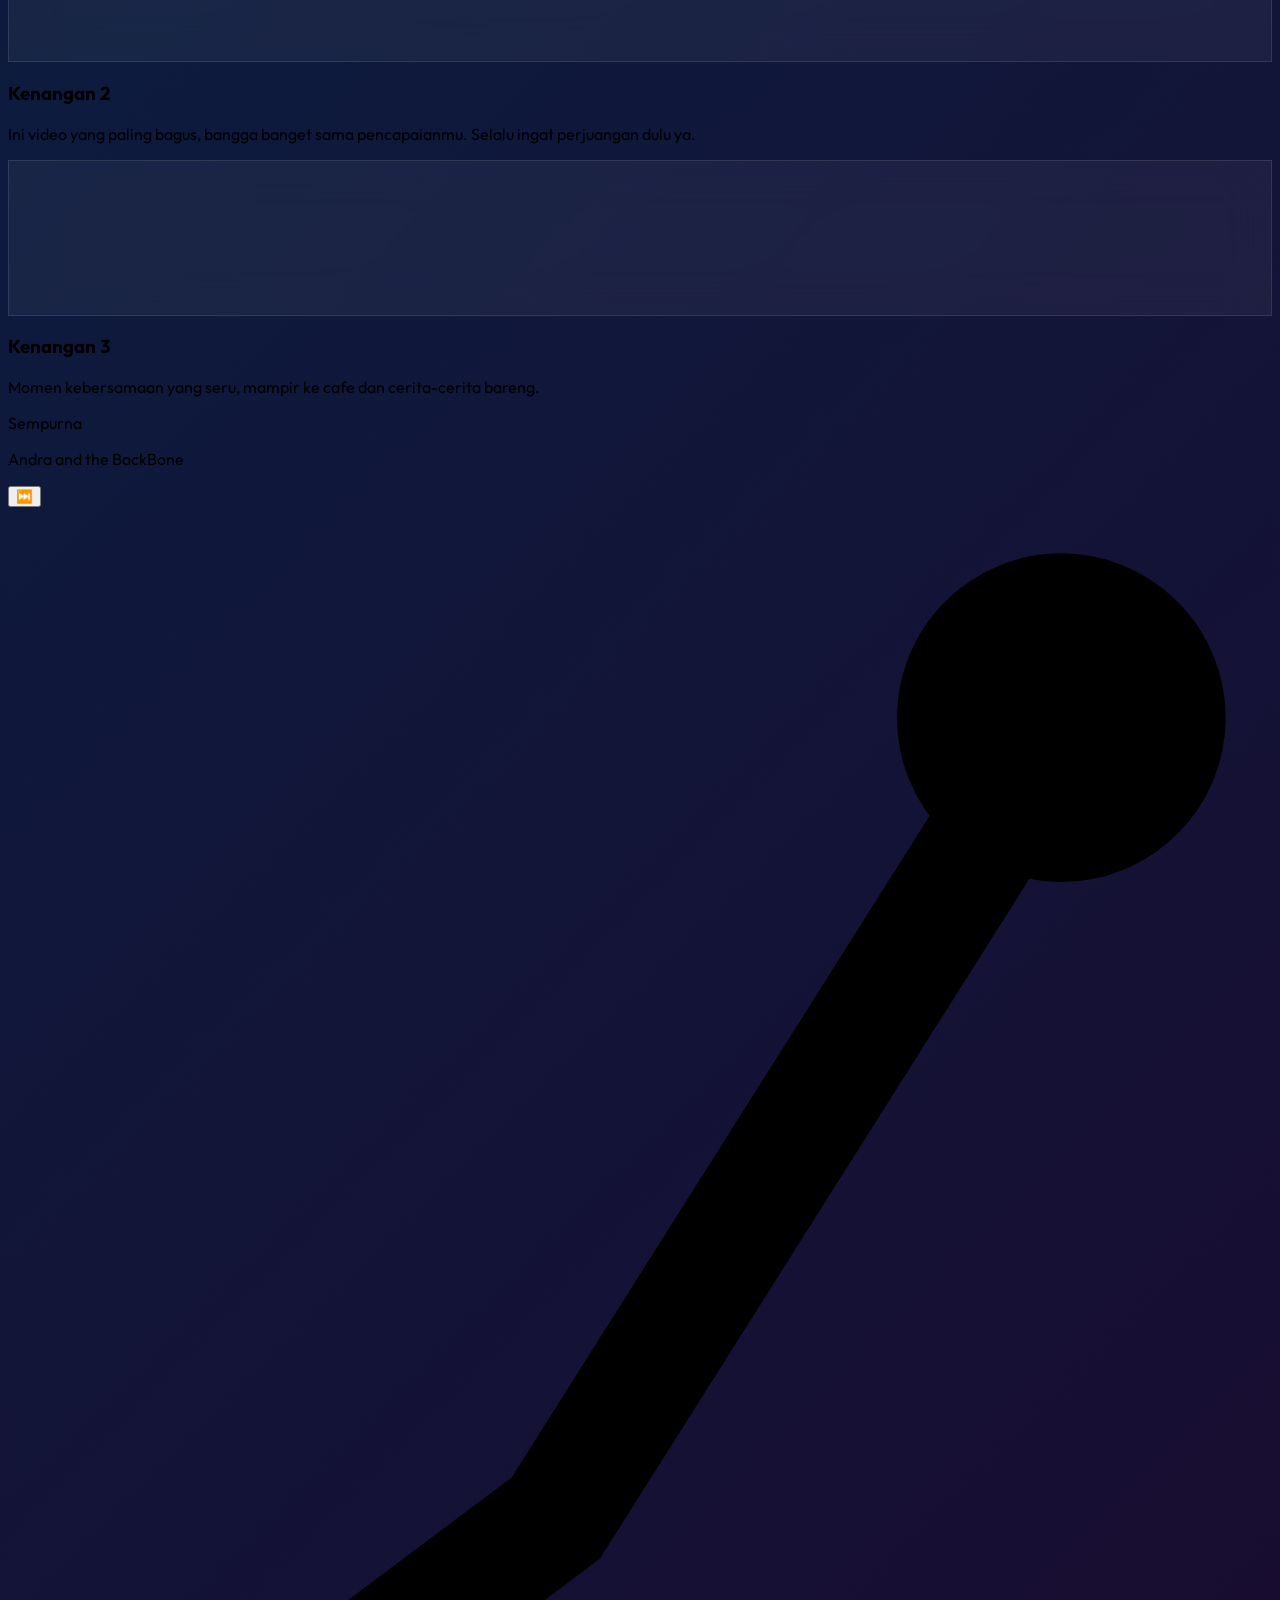
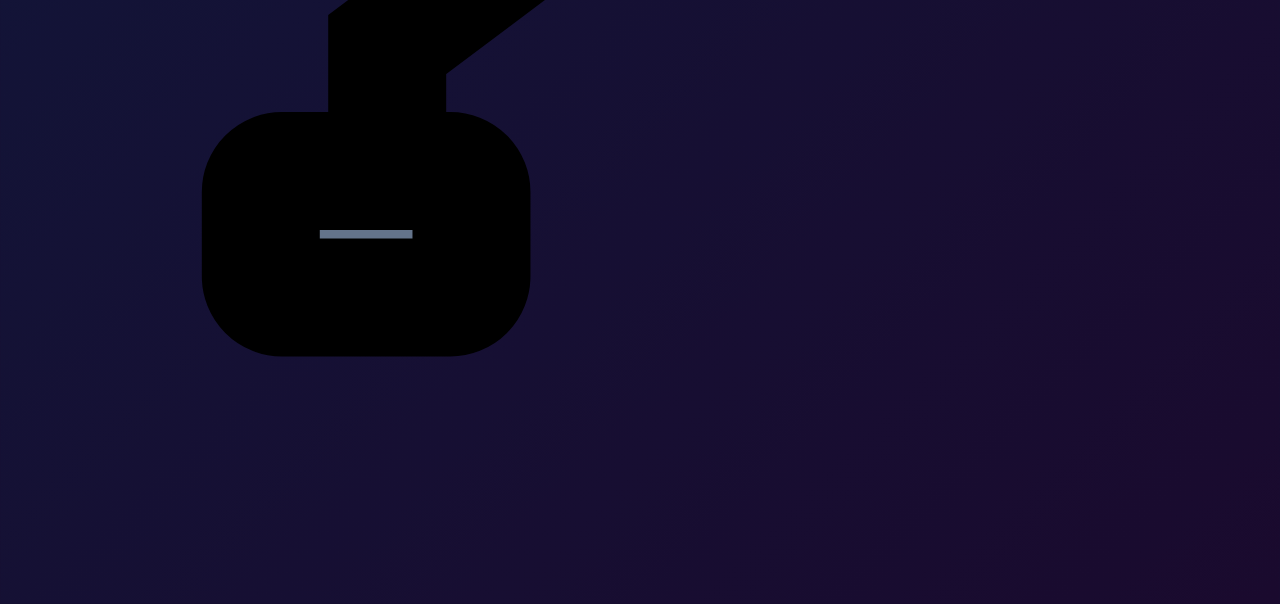
==== commit 7e3f401a: "fix: merombak design" ====
--- a/cerita.html
+++ b/cerita.html
@@ -231,7 +231,7 @@
             For You
         </h1>
         <p class="text-xs md:text-sm text-white/50 mt-3 font-semibold max-w-lg leading-relaxed px-6">
-            Bagus gaa? ohh iyaaa ini temanya kayak luar angkasa gitu galaxy, pusat gravitasi nya itu hati yang di tengah, terus foto fotonya kamu muter, aku juga tambahin bitang binntag kecil kecil biar lebih kerasa galaxy nya, jangan lupa di scroll ke bawah ya, sebenernya aku mau masukin banya vidio tapi takut berat jadi ya tiga aja dah buat pelengkap hahaha.
+            Semoga suka sama temanya yaa, ini temanya ala ala luar angkasa galaxy gitu, pusat gravitasinya hati di tengah. Jangan lupa scroll ke bawah yaa, ada beberapa kenangan yang bisa dilihat.
         </p>
     </div>
 
@@ -269,7 +269,7 @@
                         <!-- Front Face: Polaroid Photo Placeholder -->
                         <div class="card-face card-front">
                             <div class="w-full aspect-square bg-[#0d1527] rounded-lg flex flex-col items-center justify-center relative overflow-hidden">
-                                <img src="assets/images/arnil3.png" alt="Arnil 3" class="w-full h-full object-cover rounded" />
+                                <img src="assets/images/arnil3.png" alt="Foto 1" class="w-full h-full object-cover rounded opacity-0" />
                             </div>
                             <span class="text-[9px] text-center font-bold text-gray-400 font-serif italic mt-1.5 block">Our Story 🌸</span>
                         </div>
@@ -286,7 +286,7 @@
                         <!-- Front Face: Polaroid Photo Placeholder -->
                         <div class="card-face card-front">
                             <div class="w-full aspect-square bg-[#0d1527] rounded-lg flex flex-col items-center justify-center relative overflow-hidden">
-                                <img src="assets/images/arnil4.png" alt="Arnil 4" class="w-full h-full object-cover rounded" />
+                                <img src="assets/images/arnil4.png" alt="Foto 2" class="w-full h-full object-cover rounded opacity-0" />
                             </div>
                             <span class="text-[9px] text-center font-bold text-gray-400 font-serif italic mt-1.5 block">Together ✨</span>
                         </div>
@@ -303,7 +303,7 @@
                         <!-- Front Face: Polaroid Photo Placeholder -->
                         <div class="card-face card-front">
                             <div class="w-full aspect-square bg-[#0d1527] rounded-lg flex flex-col items-center justify-center relative overflow-hidden">
-                                <img src="assets/images/arnil5.png" alt="Arnil 5" class="w-full h-full object-cover rounded" />
+                                <img src="assets/images/arnil5.png" alt="Foto 3" class="w-full h-full object-cover rounded opacity-0" />
                             </div>
                             <span class="text-[9px] text-center font-bold text-gray-400 font-serif italic mt-1.5 block">Deep Love 💖</span>
                         </div>
@@ -320,7 +320,7 @@
                         <!-- Front Face: Polaroid Photo Placeholder -->
                         <div class="card-face card-front">
                             <div class="w-full aspect-square bg-[#0d1527] rounded-lg flex flex-col items-center justify-center relative overflow-hidden">
-                                <img src="assets/images/arnil6.png" alt="Arnil 6" class="w-full h-full object-cover rounded" />
+                                <img src="assets/images/arnil6.png" alt="Foto 4" class="w-full h-full object-cover rounded opacity-0" />
                             </div>
                             <span class="text-[9px] text-center font-bold text-gray-400 font-serif italic mt-1.5 block">Forever 🌟</span>
                         </div>
@@ -337,7 +337,7 @@
                         <!-- Front Face: Polaroid Photo Placeholder -->
                         <div class="card-face card-front">
                             <div class="w-full aspect-square bg-[#0d1527] rounded-lg flex flex-col items-center justify-center relative overflow-hidden">
-                                <img src="assets/images/arnil7.png" alt="Arnil 7" class="w-full h-full object-cover rounded" />
+                                <img src="assets/images/arnil7.png" alt="Foto 5" class="w-full h-full object-cover rounded opacity-0" />
                             </div>
                             <span class="text-[9px] text-center font-bold text-gray-400 font-serif italic mt-1.5 block">Always 🍃</span>
                         </div>
@@ -366,33 +366,33 @@
             <div class="flex flex-col items-center text-center w-full">
                 <!-- Video Container -->
                 <div class="w-full aspect-[3/4] rounded-[2rem] overflow-hidden glass-card mb-6 relative shadow-lg transition-shadow duration-500 hover:shadow-rose-500/20">
-                    <iframe class="absolute inset-0 w-full h-full object-cover" src="https://drive.google.com/file/d/1jZQT0AYdh7lU9ozgu_aKDdGigRUgI7Mz/preview" style="border: none;" allow="autoplay"></iframe>
+                    <iframe class="absolute inset-0 w-full h-full object-cover opacity-0 pointer-events-none" src="" style="border: none;" allow="autoplay"></iframe>
                 </div>
                 <!-- Text Outside Below -->
                 <h3 class="text-2xl font-bold text-white mb-2">Kenangan 1</h3>
-                <p class="text-gray-400 text-sm leading-relaxed px-4">Ini moment kamu masih seleksi itu inget kan? harus inget lahh, kaciannn bangettt kamuu pasti capee itu aku tauu </p>
+                <p class="text-gray-400 text-sm leading-relaxed px-4">Ini momen perjuangan yang berharga, selalu ingat prosesnya yaa.</p>
             </div>
 
             <!-- Box 2 -->
             <div class="flex flex-col items-center text-center w-full">
                 <!-- Video Container -->
                 <div class="w-full aspect-[3/4] rounded-[2rem] overflow-hidden glass-card mb-6 relative shadow-lg transition-shadow duration-500 hover:shadow-rose-500/20">
-                    <iframe class="absolute inset-0 w-full h-full object-cover" src="https://drive.google.com/file/d/1fPeRGubTGviwebpLtwIb-qA5_OhUwRCU/preview" style="border: none;" allow="autoplay"></iframe>
+                    <iframe class="absolute inset-0 w-full h-full object-cover opacity-0 pointer-events-none" src="" style="border: none;" allow="autoplay"></iframe>
                 </div>
                 <!-- Text Outside Below -->
                 <h3 class="text-2xl font-bold text-white mb-2">Kenangan 2</h3>
-                <p class="text-gray-400 text-sm leading-relaxed px-4">Ini vidio paling aojeiewjwjk baguss banget bangga aku sekali lagi bangga banget sama kamu arnel proud of you arnel, aku masukin ini biar kamu selalu inget kamu pernah berjuang dulu.</p>
+                <p class="text-gray-400 text-sm leading-relaxed px-4">Ini video yang paling bagus, bangga banget sama pencapaianmu. Selalu ingat perjuangan dulu ya.</p>
             </div>
 
             <!-- Box 3 -->
             <div class="flex flex-col items-center text-center w-full">
                 <!-- Video Container -->
                 <div class="w-full aspect-[3/4] rounded-[2rem] overflow-hidden glass-card mb-6 relative shadow-lg transition-shadow duration-500 hover:shadow-rose-500/20">
-                    <iframe class="absolute inset-0 w-full h-full object-cover" src="https://drive.google.com/file/d/1DhzeoVdkC3Hdoj3p6n5ZUlRYSu2v1CRk/preview" style="border: none;" allow="autoplay"></iframe>
+                    <iframe class="absolute inset-0 w-full h-full object-cover opacity-0 pointer-events-none" src="" style="border: none;" allow="autoplay"></iframe>
                 </div>
                 <!-- Text Outside Below -->
                 <h3 class="text-2xl font-bold text-white mb-2">Kenangan 3</h3>
-                <p class="text-gray-400 text-sm leading-relaxed px-4">Kalo ini pas apa ya, kamu pulang bukber kalo ga salah mampir ke cafe, jadiii ke inget dulu kamu apa apa sering bilang "mas aku disni" "kak nanti aku mauuu kesanaa" jadii kangennn.</p>
+                <p class="text-gray-400 text-sm leading-relaxed px-4">Momen kebersamaan yang seru, mampir ke cafe dan cerita-cerita bareng.</p>
             </div>
 
         </div>
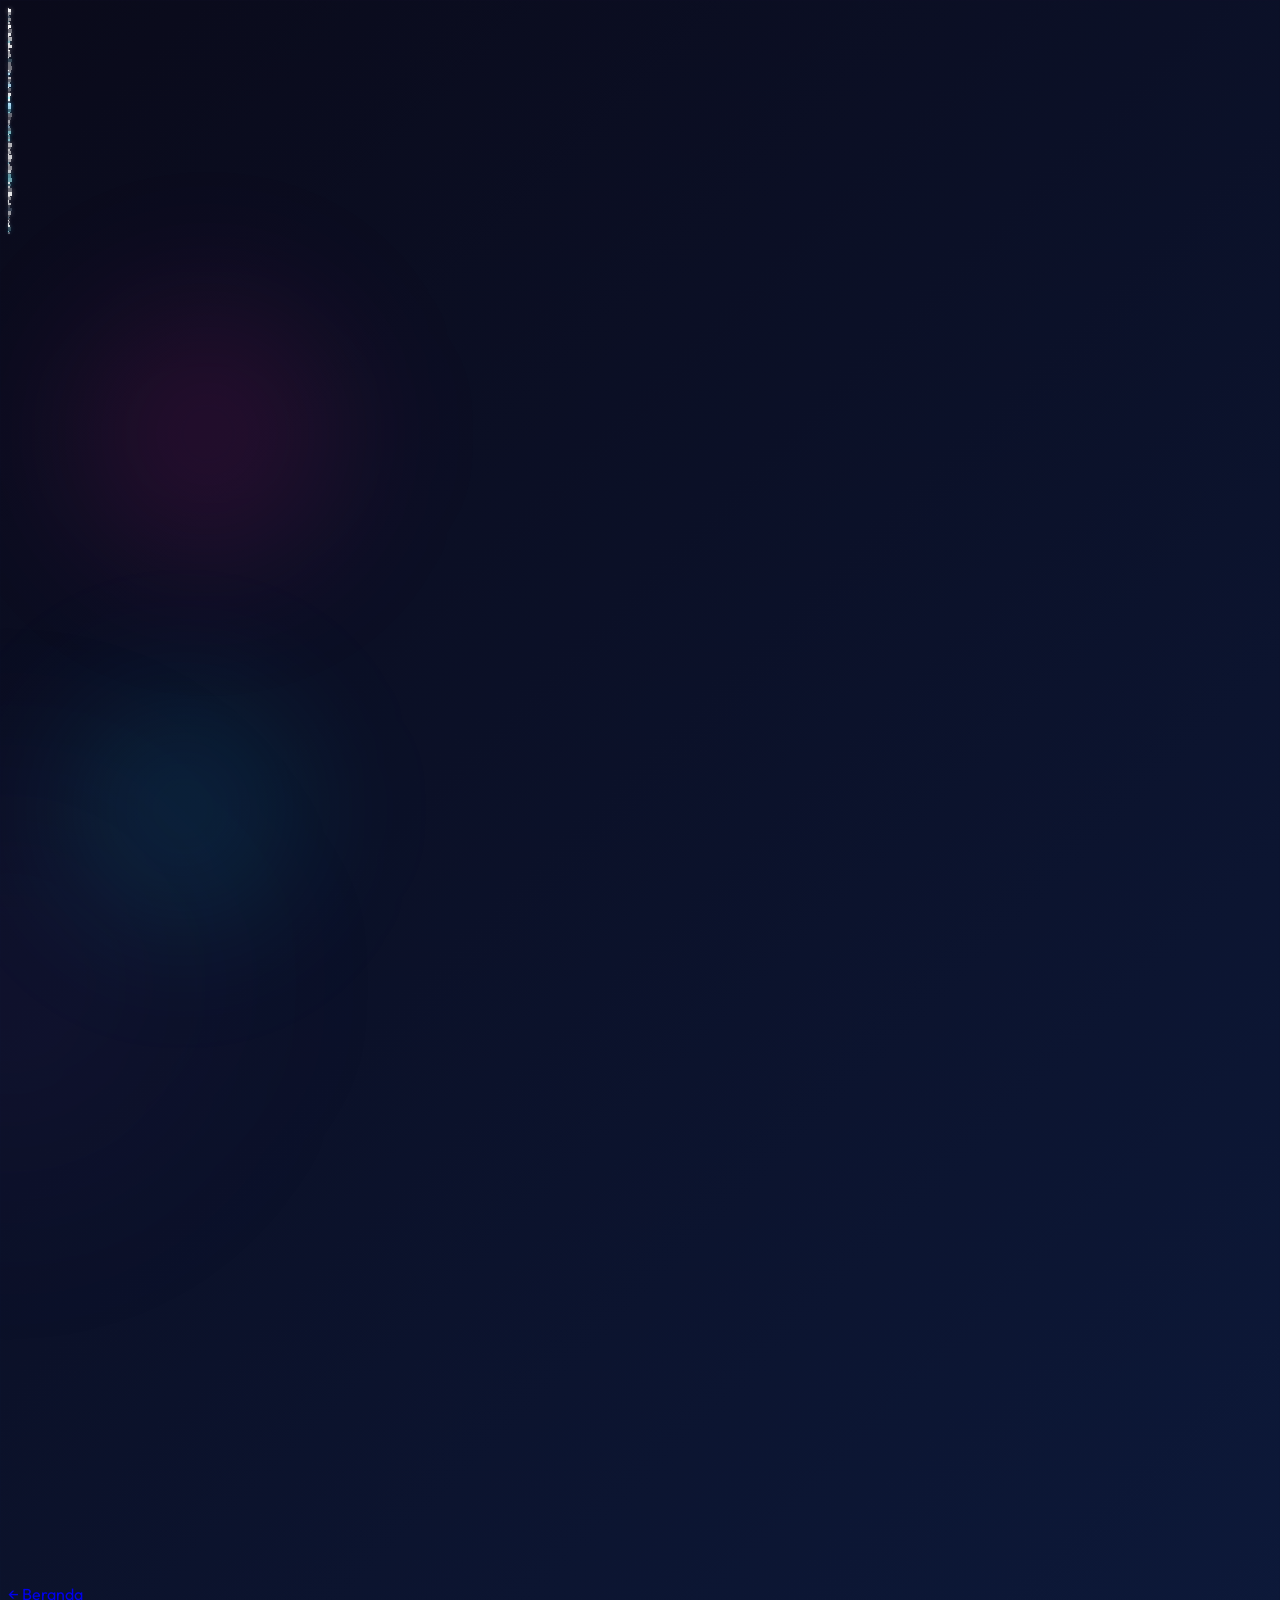
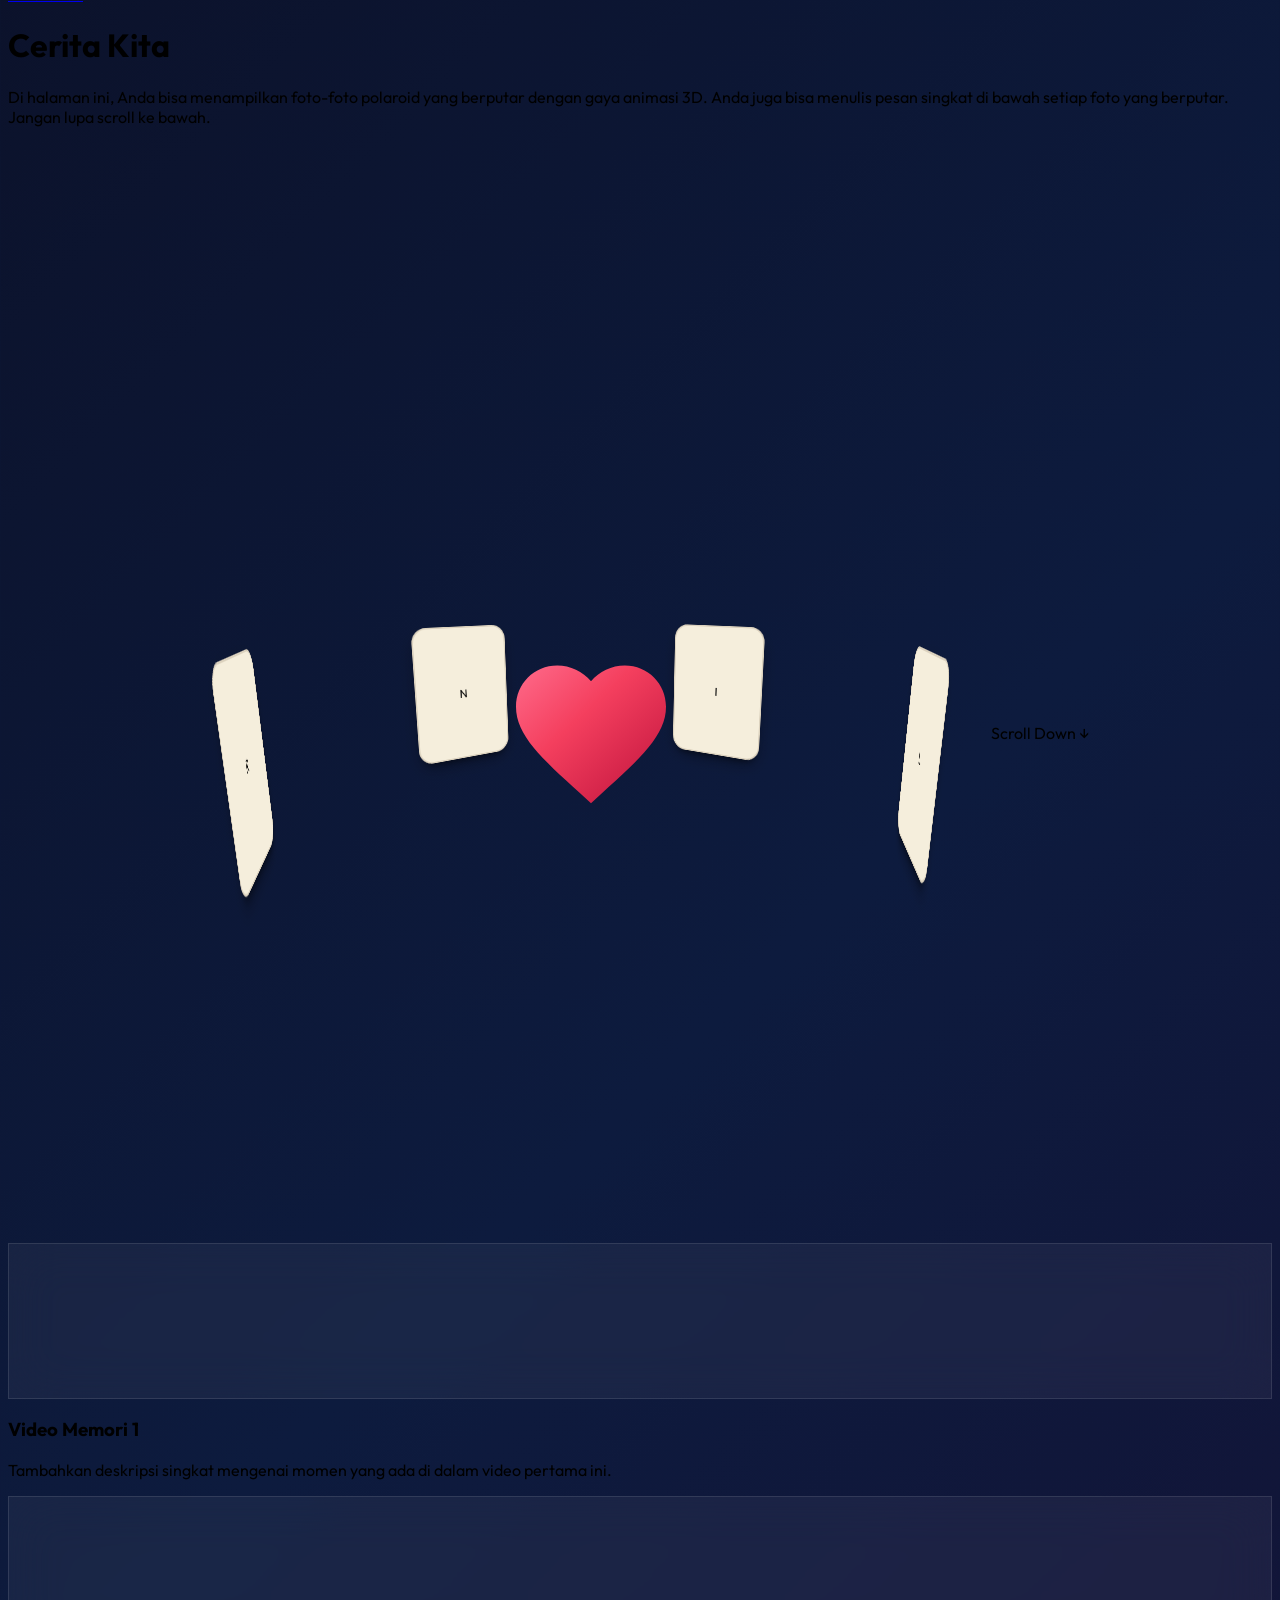
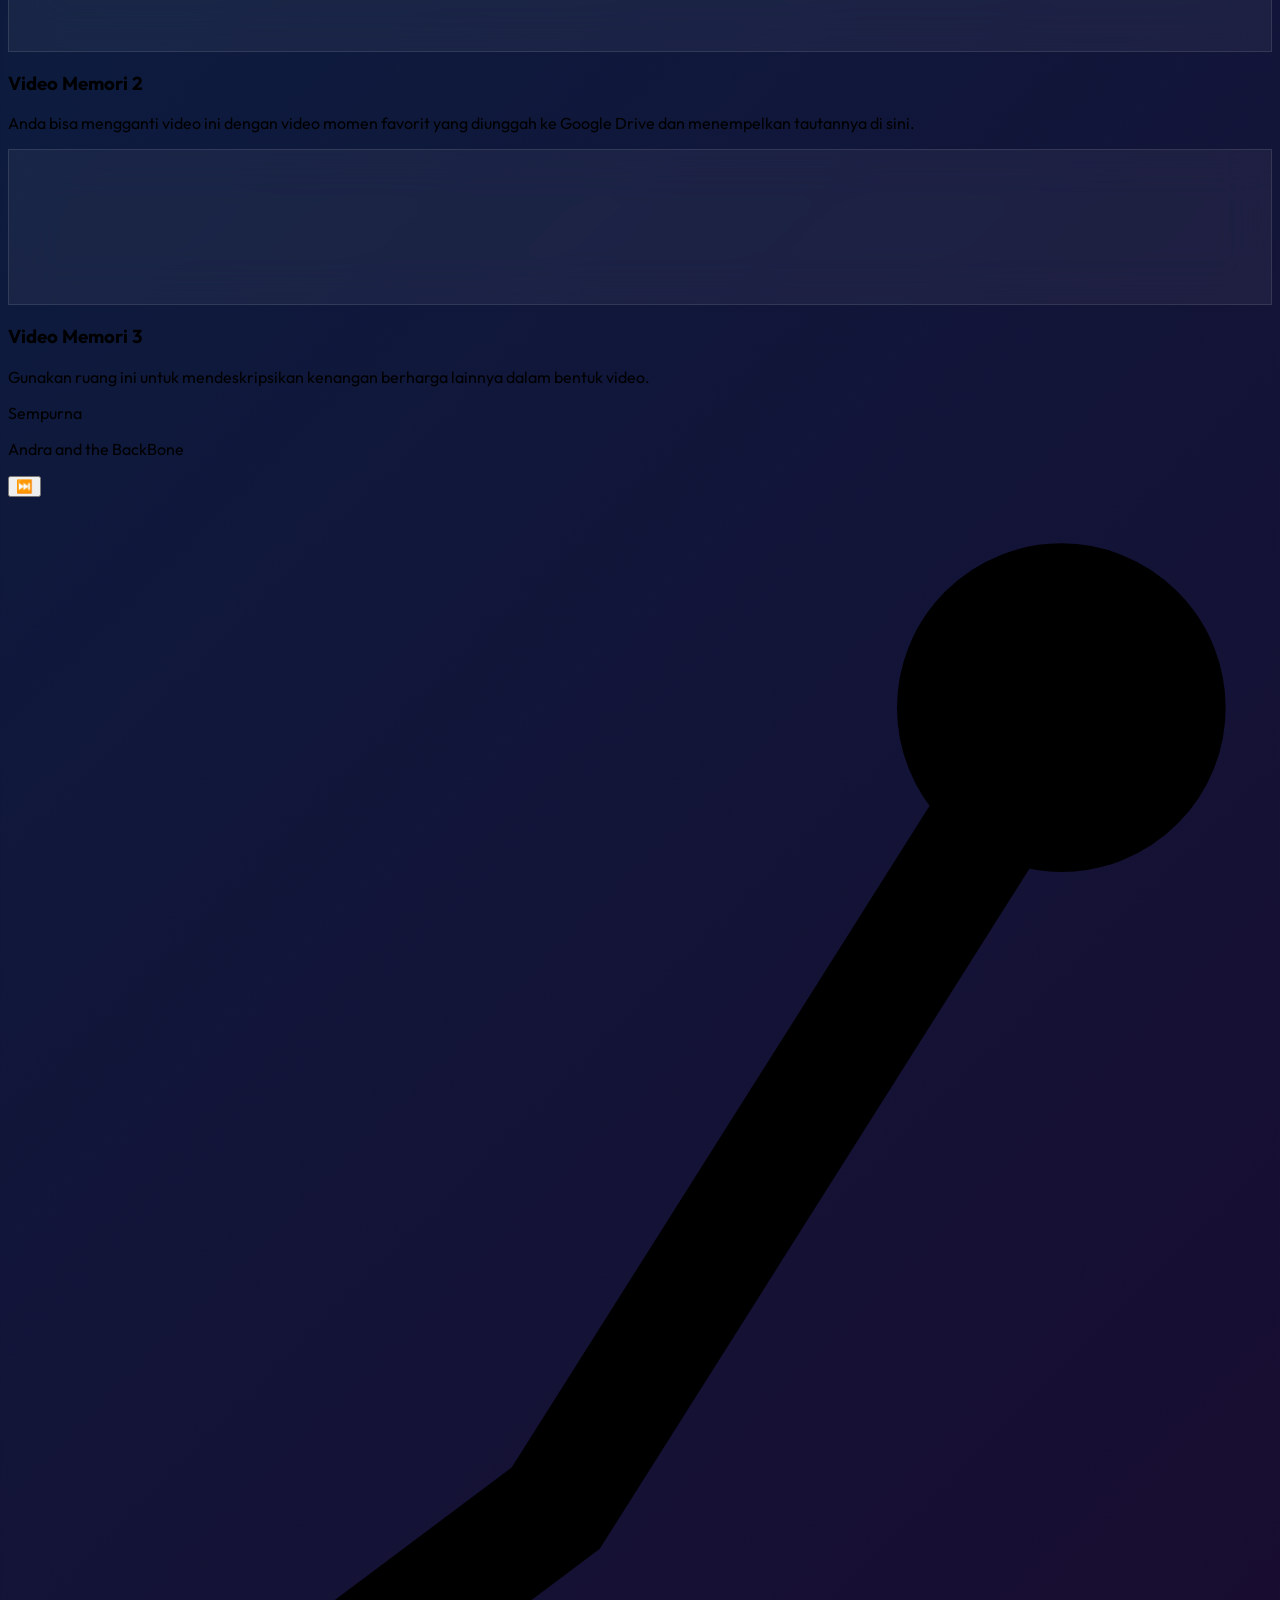
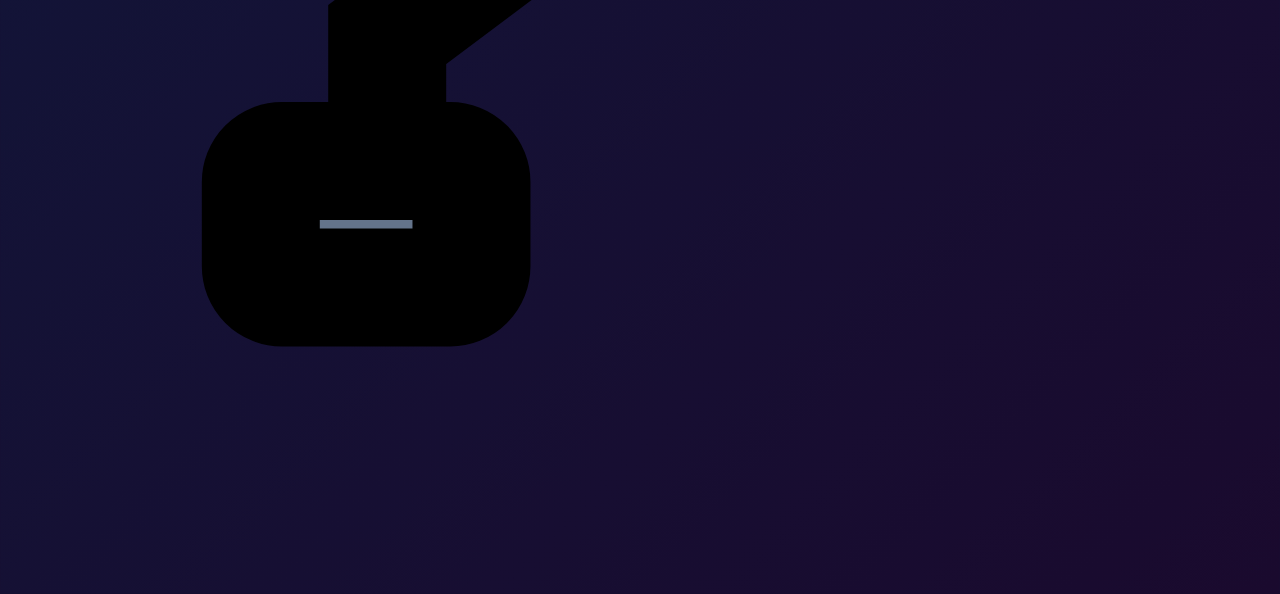
==== commit ead6610f: "fix: merubah isi teks" ====
--- a/cerita.html
+++ b/cerita.html
@@ -227,11 +227,11 @@
 
     <!-- Glowing header titles from reference photo -->
     <div class="absolute top-20 md:top-16 left-0 right-0 text-center z-20 pointer-events-none flex flex-col items-center">
-        <h1 class="text-5xl md:text-7xl font-bold text-[#f5ebd6] font-latin drop-shadow-md pb-2">
-            For You
+        <h1 class="font-dancing text-6xl md:text-8xl text-white drop-shadow-[0_0_15px_rgba(255,255,255,0.8)] mb-2 animate-pulse">
+            Cerita Kita
         </h1>
         <p class="text-xs md:text-sm text-white/50 mt-3 font-semibold max-w-lg leading-relaxed px-6">
-            Semoga suka sama temanya yaa, ini temanya ala ala luar angkasa galaxy gitu, pusat gravitasinya hati di tengah. Jangan lupa scroll ke bawah yaa, ada beberapa kenangan yang bisa dilihat.
+            Di halaman ini, Anda bisa menampilkan foto-foto polaroid yang berputar dengan gaya animasi 3D. Anda juga bisa menulis pesan singkat di bawah setiap foto yang berputar. Jangan lupa scroll ke bawah.
         </p>
     </div>
 
@@ -369,8 +369,8 @@
                     <iframe class="absolute inset-0 w-full h-full object-cover opacity-0 pointer-events-none" src="" style="border: none;" allow="autoplay"></iframe>
                 </div>
                 <!-- Text Outside Below -->
-                <h3 class="text-2xl font-bold text-white mb-2">Kenangan 1</h3>
-                <p class="text-gray-400 text-sm leading-relaxed px-4">Ini momen perjuangan yang berharga, selalu ingat prosesnya yaa.</p>
+                <h3 class="text-2xl font-bold text-white mb-2">Video Memori 1</h3>
+                <p class="text-gray-400 text-sm leading-relaxed px-4">Tambahkan deskripsi singkat mengenai momen yang ada di dalam video pertama ini.</p>
             </div>
 
             <!-- Box 2 -->
@@ -380,8 +380,8 @@
                     <iframe class="absolute inset-0 w-full h-full object-cover opacity-0 pointer-events-none" src="" style="border: none;" allow="autoplay"></iframe>
                 </div>
                 <!-- Text Outside Below -->
-                <h3 class="text-2xl font-bold text-white mb-2">Kenangan 2</h3>
-                <p class="text-gray-400 text-sm leading-relaxed px-4">Ini video yang paling bagus, bangga banget sama pencapaianmu. Selalu ingat perjuangan dulu ya.</p>
+                <h3 class="text-2xl font-bold text-white mb-2">Video Memori 2</h3>
+                <p class="text-gray-400 text-sm leading-relaxed px-4">Anda bisa mengganti video ini dengan video momen favorit yang diunggah ke Google Drive dan menempelkan tautannya di sini.</p>
             </div>
 
             <!-- Box 3 -->
@@ -391,8 +391,8 @@
                     <iframe class="absolute inset-0 w-full h-full object-cover opacity-0 pointer-events-none" src="" style="border: none;" allow="autoplay"></iframe>
                 </div>
                 <!-- Text Outside Below -->
-                <h3 class="text-2xl font-bold text-white mb-2">Kenangan 3</h3>
-                <p class="text-gray-400 text-sm leading-relaxed px-4">Momen kebersamaan yang seru, mampir ke cafe dan cerita-cerita bareng.</p>
+                <h3 class="text-2xl font-bold text-white mb-2">Video Memori 3</h3>
+                <p class="text-gray-400 text-sm leading-relaxed px-4">Gunakan ruang ini untuk mendeskripsikan kenangan berharga lainnya dalam bentuk video.</p>
             </div>
 
         </div>
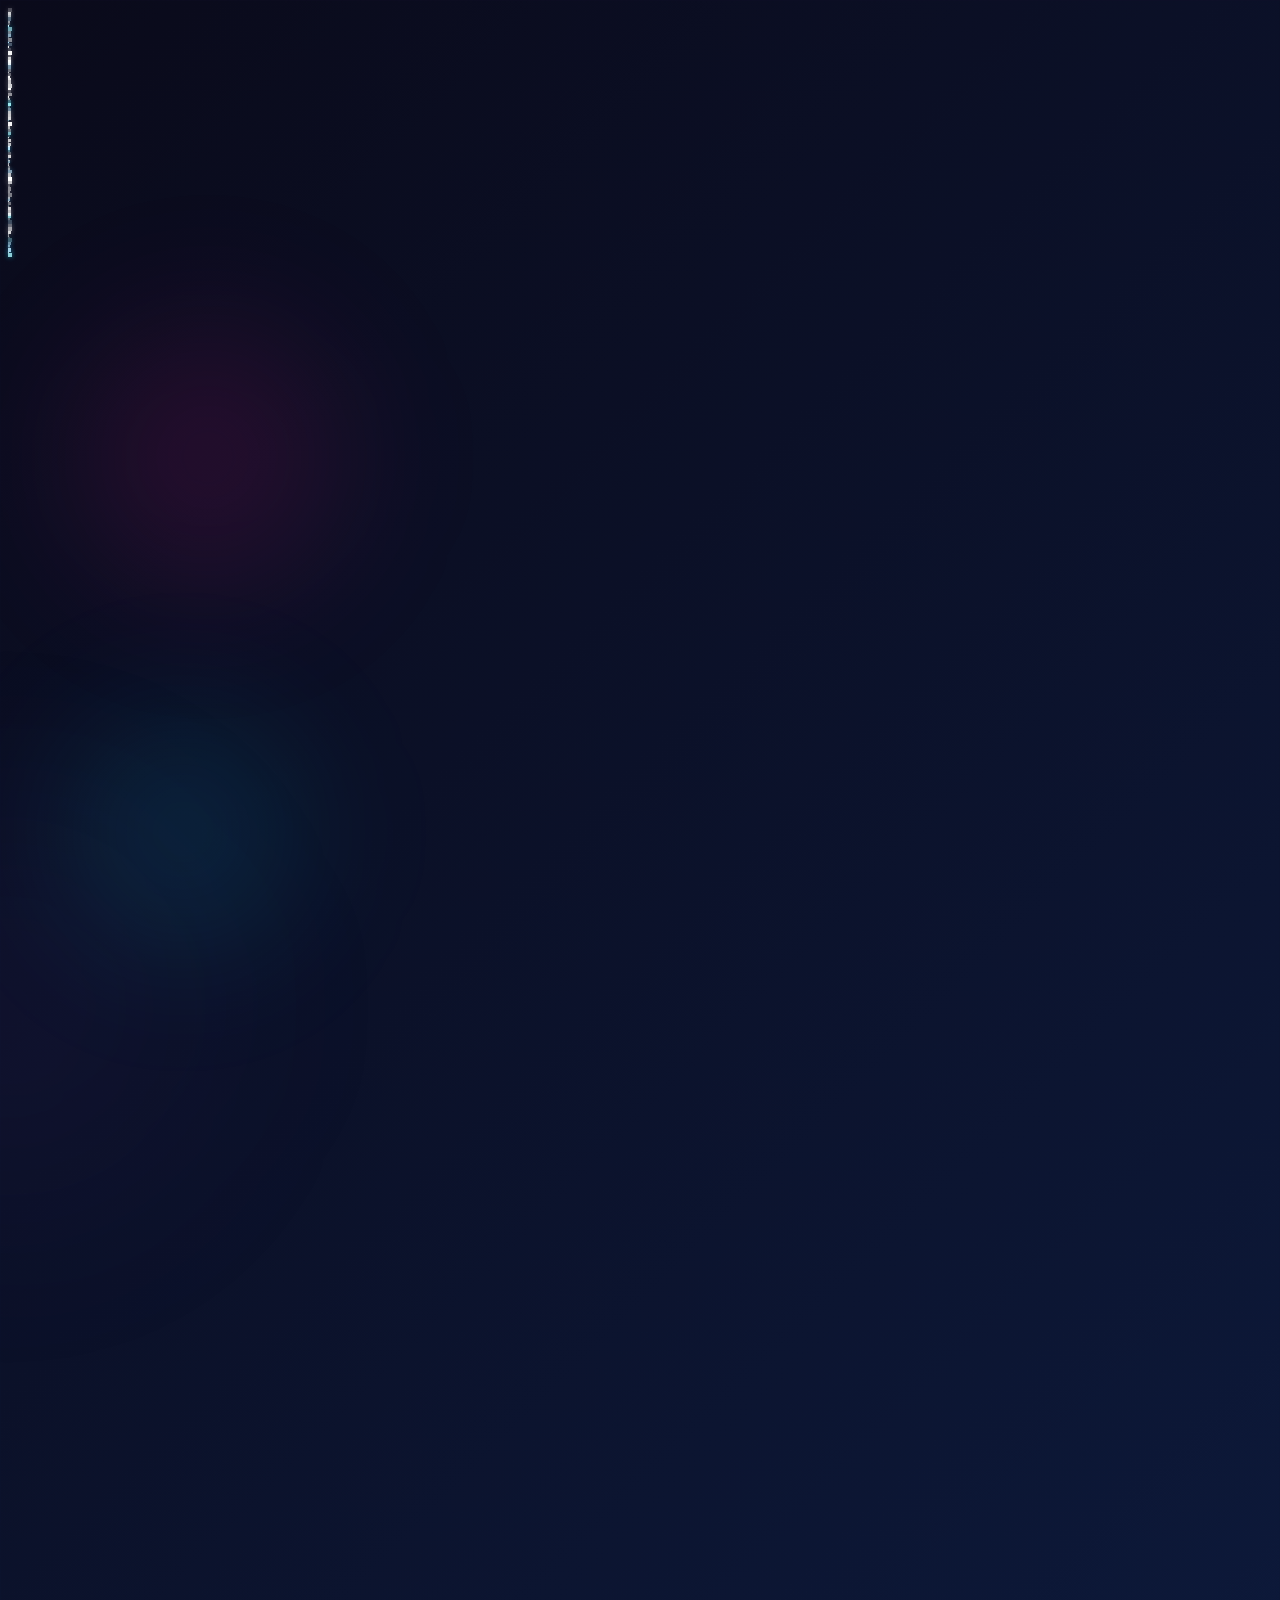
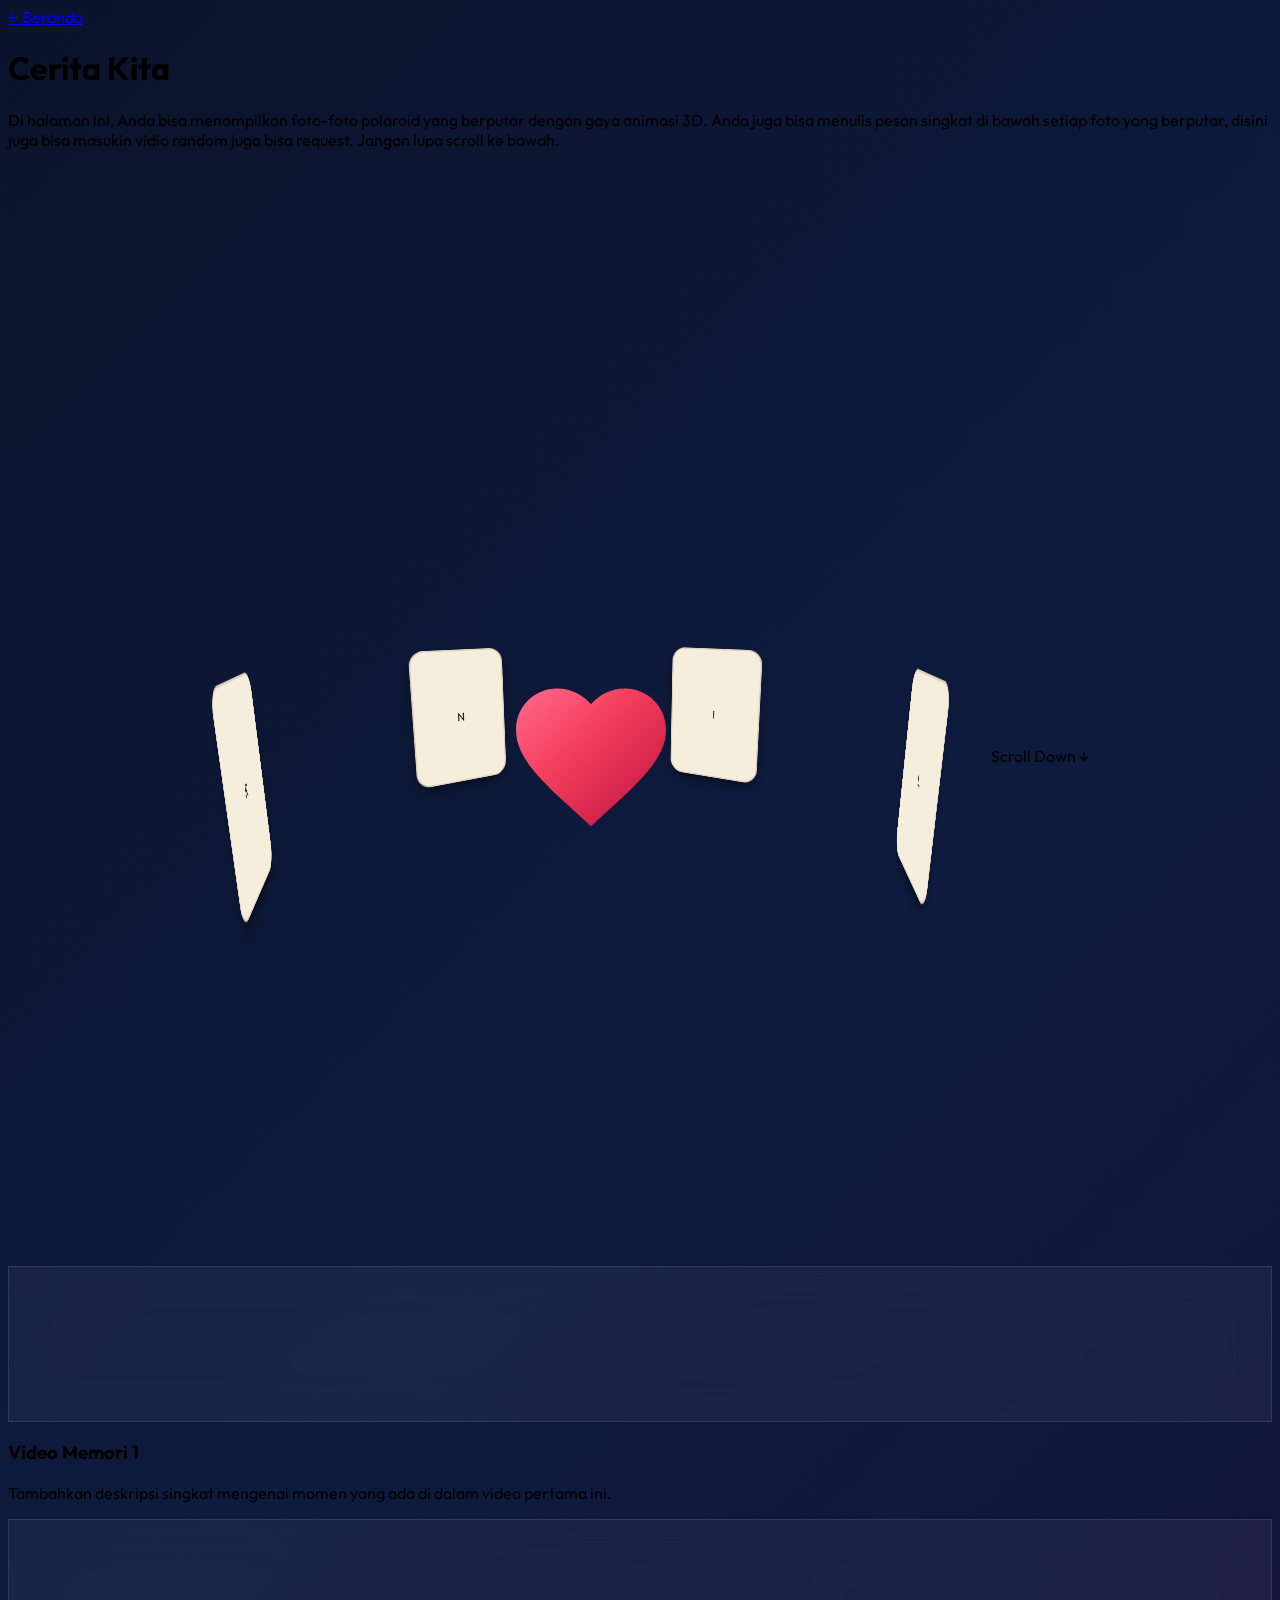
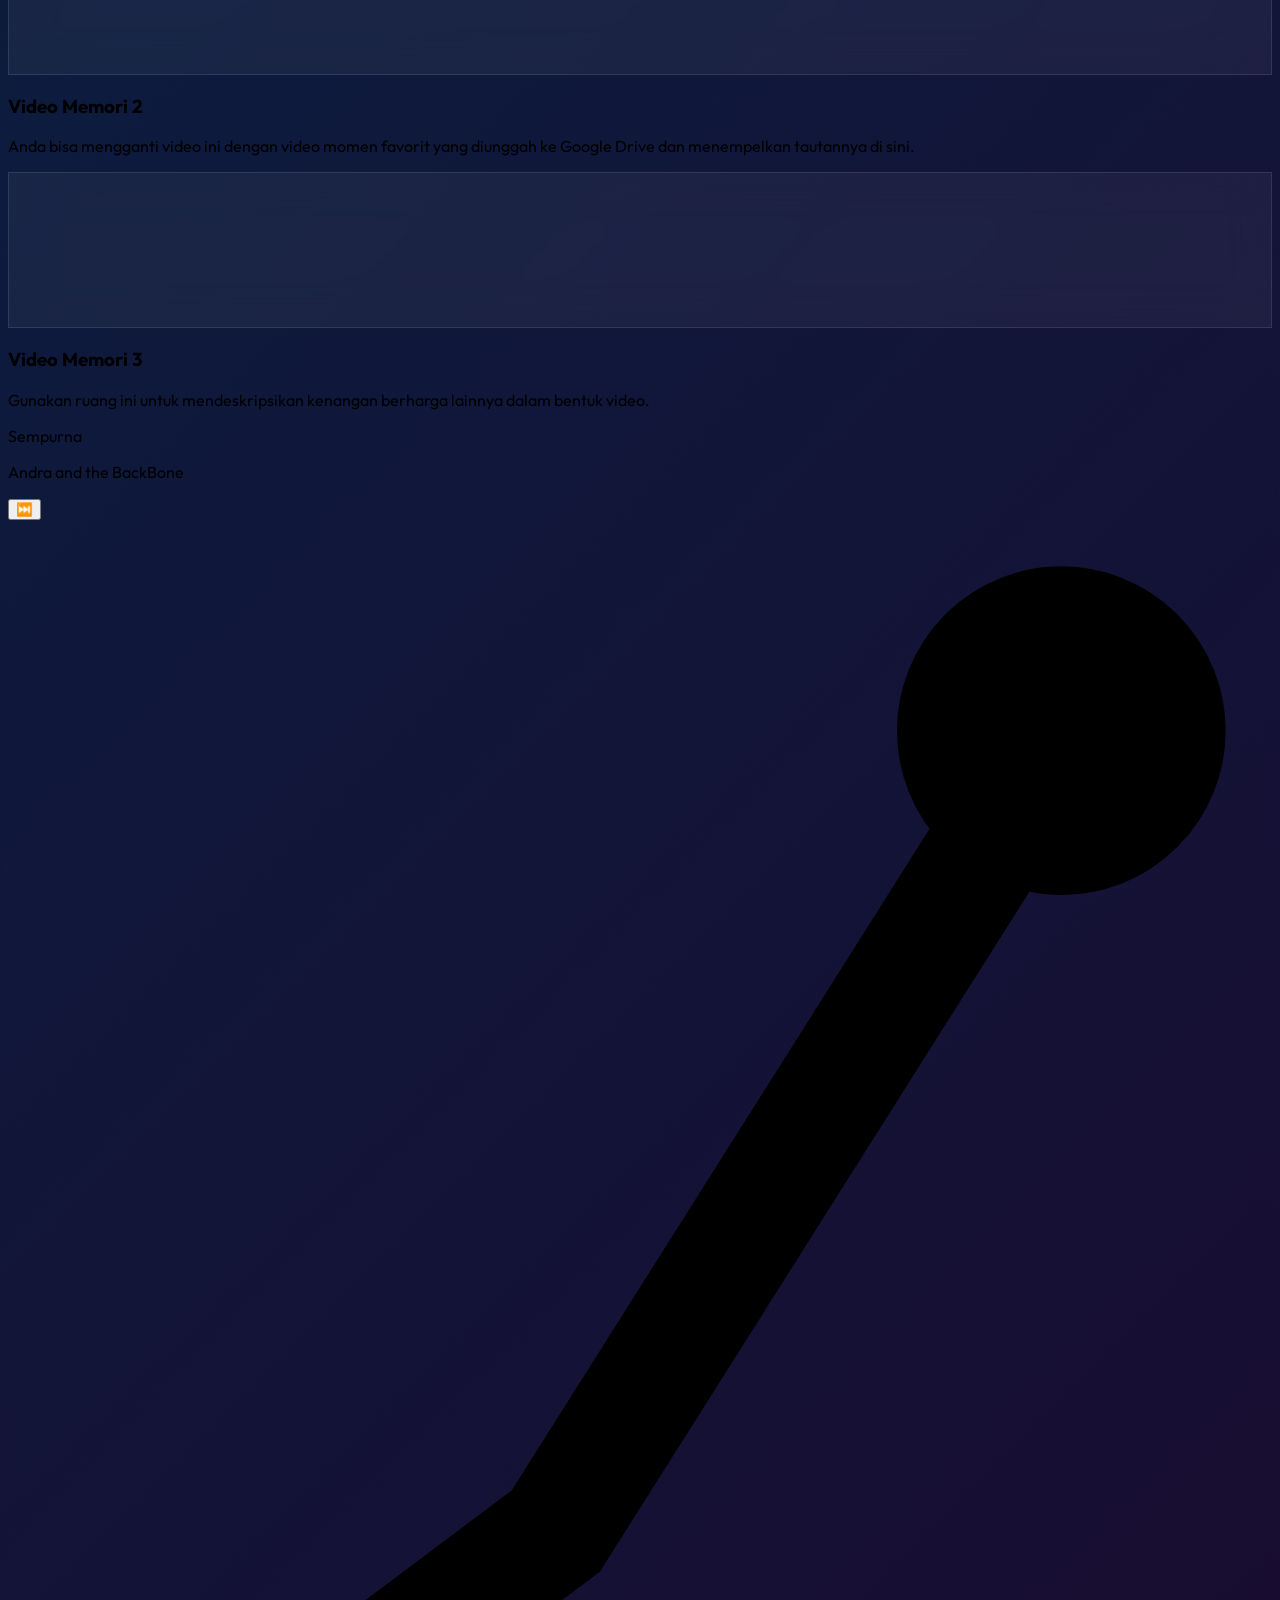
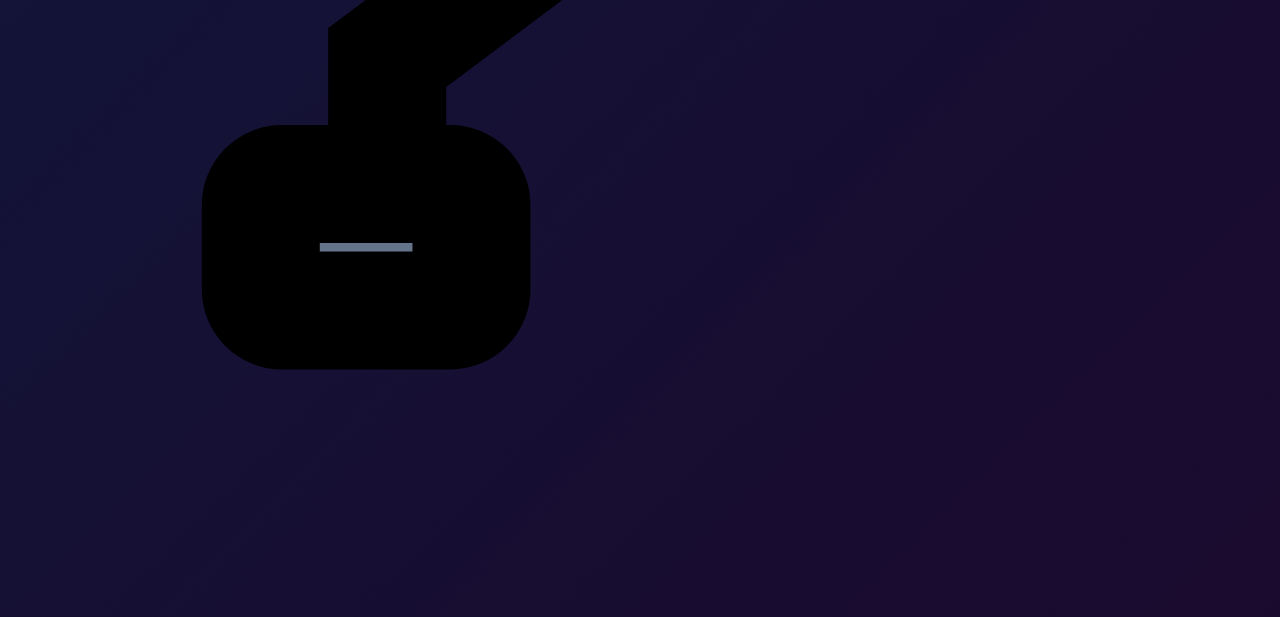
==== commit 3cd246ac: "feat: menambahkan teks" ====
--- a/cerita.html
+++ b/cerita.html
@@ -231,7 +231,7 @@
             Cerita Kita
         </h1>
         <p class="text-xs md:text-sm text-white/50 mt-3 font-semibold max-w-lg leading-relaxed px-6">
-            Di halaman ini, Anda bisa menampilkan foto-foto polaroid yang berputar dengan gaya animasi 3D. Anda juga bisa menulis pesan singkat di bawah setiap foto yang berputar. Jangan lupa scroll ke bawah.
+            Di halaman ini, Anda bisa menampilkan foto-foto polaroid yang berputar dengan gaya animasi 3D. Anda juga bisa menulis pesan singkat di bawah setiap foto yang berputar, disini juga bisa masukin vidio random juga bisa request. Jangan lupa scroll ke bawah.
         </p>
     </div>
 
